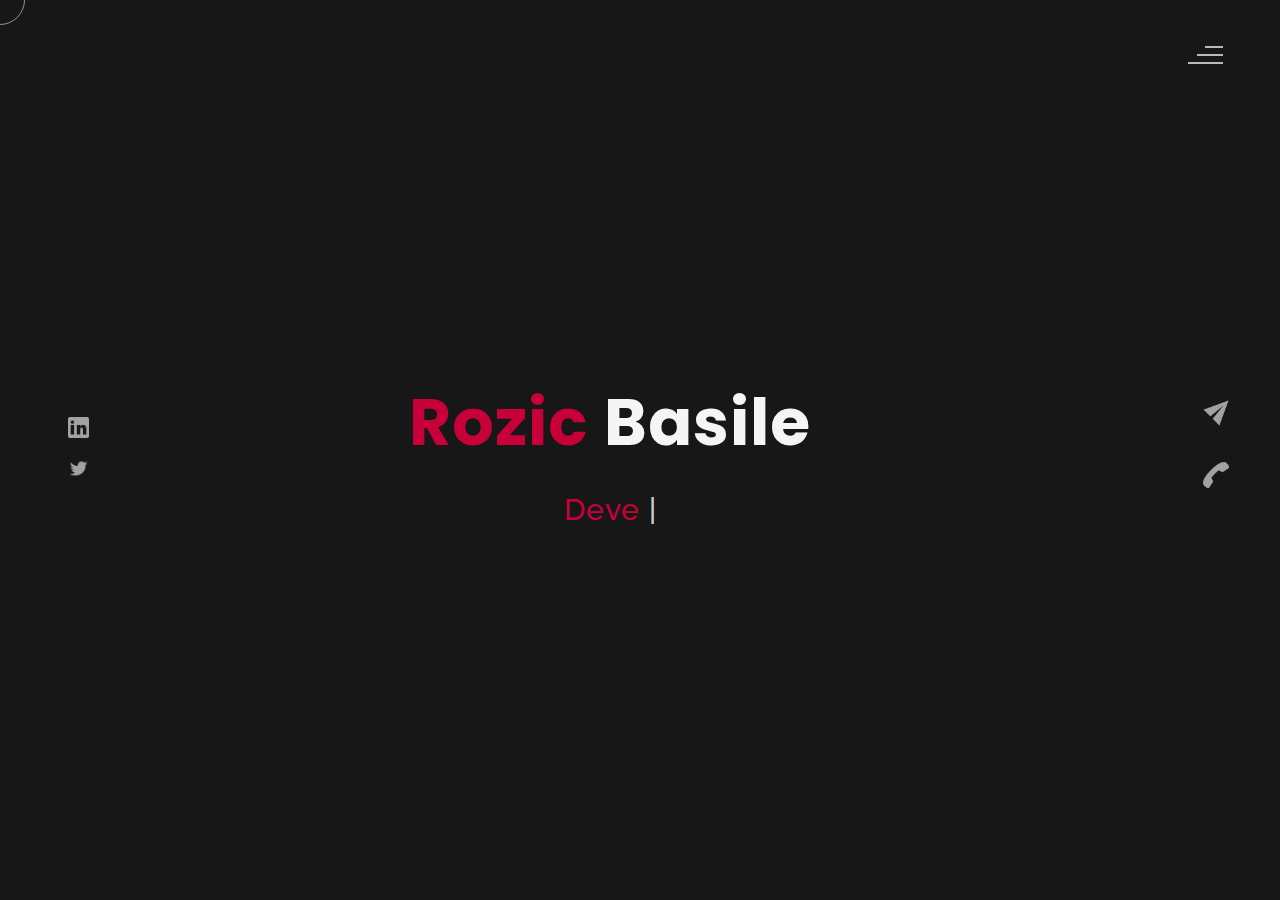
==== index.html @ 601366ab "Update index.html" ====
<!DOCTYPE html>
<html lang="en">
<head>
    <meta charset="UTF-8">
    <meta name="viewport" content="width=device-width, initial-scale=1.0">
    <meta name="description" content="Willy Wonkas - Personal Portfolio Website Template" />
	<meta name="keywords" content="blog, business card, creative, creative portfolio, cv theme, online resume, personal, portfolio, professional cv, responsive portfolio, resume, resume theme, vcard" />
	<meta name="author" content="Basile Rozic" />
    <title>Rozic Basile - Portfolio</title>
  <!--favicon-img--> 
   <link rel="icon" type="image/png" href="images/favicon.png">
   <!--favicon-img-->
   <!--main css file should not be removed -->
    <link rel="stylesheet" href="css/index.css">
    <!--main css file-->
    <script src="https://cdnjs.cloudflare.com/ajax/libs/gsap/3.2.6/gsap.min.js"></script>
</head>
<body>
    <!--contains all the div-->
    <div id="all">
    <!--mouse  follower-->
        <div class="cursor"></div>
    <!--mouse  follower-->
    <!--loader-->
        <div id="loader">
            <span class="color">Rozic</span>Basile 
        </div>
    <!--loader-end-->
    <!--link-screen-->
        <div id="breaker">
        </div>
        <div id="breaker-two">
        </div>
    <!--link-screen-->
        <!--Main-Section-->
        <!--Navigator-fullscreen-->
        <div id="navigation-content">
            <div class="navigation-close">
                <span class="close-first"></span>
                <span class="close-second"></span>
            </div>
            <div class="navigation-links">
                <a href="#" data-text="HOME" id="home-link" >HOME</a>
                <a href="#" data-text="A PROPOS" id="about-link" >A PROPOS</a>
                <a href="#" data-text="PROJETS" id="blog-link" >PROJETS</a>
                <a href="#" data-text="CONTACT" id="contact-link" >CONTACT</a>
            </div>
        </div>
        <!--Navigator-Fullscreen END-->
          <!--Home Page-->
        <!--Menubar-->
        <div id="navigation-bar">
            <div class="menubar">
                <span class="first-span"></span>
                <span class="second-span"></span>
                <span class="third-span"></span>
            </div>
        </div>
        <!--Menubar End-->
          <!--Header-->
        <div id="header">
            <div id="particles"></div>
              <!--Social Media Links-->
            <div class="social-media-links">
                <a href="#"><img src="images/linkedin logo.png" class="social-media" alt="linkedin-logo"></a>
                <a href="#"><img src="images/twitter logo.png" class="social-media" alt="twitter-logo"></a>
            </div>
            <!--Social Media Links end-->
            <div class="header-content">
                <div class="header-content-box">
                <div class="firstline"><span class="color">Rozic </span>Basile</div>
                <div class="secondline">
            <span class="txt-rotate color" data-period="1200"data-rotate='[ " Developpeur.", " Web.", " Application." ]'></span>
            <span class="slash">|</span>
        </div>
                    <div class="contact">
                <a href="Mailto:rozic.basile56@gmail.com"><img src="images/mail.png" alt="email-pic" class="contactpic"></a><!--Your email Id write in place of "#"-->
                <a href="Tel:0782020675"><img src="images/call.png" alt="phone-pic" class="contactpic"></a><!--Your telephone number Id write in place of "#"-->
                    </div>    
            </div>
            </div>
        </div>
           <!--Header End-->
        <!--HomePage End-->
        <!--Main-Section End-->
        <!--about-->
        <div id="about">
            <div class="color-changer">
            <div class="color-panel">
                <img src="images/gear.png" alt="">
            </div>
            <div class="color-selector">
                <div class="heading">Custom Colors</div>
                <div class="colors">
                    <ul >
                    <li>
                        <a href="#0" class="color-red " title="color-red"></a>
                    </li>
                    <li>
                        <a href="#0" class="color-purple" title="color-purple"></a>
                    </li>
                    <li>
                        <a href="#0" class="color-malt" title="color-malt"></a>
                    </li>
                    <li>
                        <a href="#0" class="color-green" title="color-green"></a>
                    </li>
                    <li>
                        <a href="#0" class="color-blue" title="color-blue"></a>
                    </li>
                    <li>
                        <a href="#0" class="color-orange" title="color-orange"></a>
                    </li>
                    </ul>
                </div>
            </div>
            </div>
            <!--about content-->
            <div id="about-content">
                <div class="about-header">
                    A <span class="color">Propos</span>
                    <span class ="header-caption">Apprenez a me<span class="color"> connaitre.</span></span>
                </div>
                <div class="about-main">
            <div class="about-first-paragraph wow">
            <!--about description-->
               <span class="about-first-line">
                    Je suis un
                    <span class="color">etudiant en informatique</span>
                     BTS SIO à saint-sauveur, Redon </span>
                     <br>
               <span class="about-second-line"> Après avoir fait un bac STI2D orienté Sin (systèmes d'information et numérique ) j'ai directement été en BTS SIO au lycée de saint-sauveur a redon afin de poursuivre dans la meme voie .</span>
               <div class="cv">
                <a href="https://drive.google.com/file/d/15B6BEq0Oq6GJC6teHgdPGov--4wHKcKd/view?usp=sharing"><button>Télécharger mon <span class="colors">CV</span></button></a>
            </div>
            </div>
            <!--about picture-->
            </div>
    
            </div>
            <!--services start-->
            <div id="services">
                <div class="color-changer">
                    <div class="color-panel">
                        <img src="images/gear.png" alt="">
                    </div>
                    <div class="color-selector">
                        <div class="heading">Custom Colors</div>
                        <div class="colors">
                            <ul >
                            <li>
                                <a href="#0" class="color-red " title="color-red"></a>
                            </li>
                            <li>
                                <a href="#0" class="color-purple" title="color-purple"></a>
                            </li>
                            <li>
                                <a href="#0" class="color-malt" title="color-malt"></a>
                            </li>
                            <li>
                                <a href="#0" class="color-green" title="color-green"></a>
                            </li>
                            <li>
                                <a href="#0" class="color-blue" title="color-blue"></a>
                            </li>
                            <li>
                                <a href="#0" class="color-orange" title="color-orange"></a>
                            </li>
                            </ul>
                        </div>
                    </div>
                    </div>
            <!--services header-->
                    <div class="services-heading wow">
                        <span class="color">Mes</span> Competences
                    </div>
            <!--services header end-->
            <!--services content-->
                    <div class="services-content">
                           <div class="service-one service wow">
                               <div class="service-img">
                               <img src="images/coding.png" alt="service-one">
                               </div>
                               <div class="service-description">
                                <h2> Développement web</h2>
                                <p>Des connaissances en développement web, j'en pratique depuis environ 4ans</p>
                               </div>
                           </div>
                           <div class="service-two service wow">
                               <div class="service-img">
                               <img src="images/instagram.png" alt="service-two">
                               </div>
                               <div class="service-description">
                                <h2>Developpement applicatif</h2>
                                <p>Le developpement d'application en Java, Nodejs ou php</p>
                               </div>
                           </div>
                           <div class="service-three service wow">
                            <div class="service-img">
                               <img src="images/bulb.png" alt="service-three">
                            </div>
                            <div class="service-description">
                                <h2>Anglais</h2>
                                <p>Avec 915 sur 990 au TOEIC soit un niveau B2 je suis très a l'aise en anglais</p>
                            </div>
                        </div>
                    </div>
            </div>
            <!--services content end-->
            <!--services end-->
            <div id="skills">
                <div class="skills-header">
                     Les <span class="color"> langages</span>
                </div>
                <div class="skills-content " style="text-align: center;">
                    <div class="skill-html skill">
                        <div class="skill-text">
                    <div class="html">
                        HTML/CSS
                    </div>
                        </div>
                    <div class="html-prog wow prog">
                 <div class="html-progress wow">55%</div>
                    </div>
                    </div>
                    <div class="skill-html skill">
                        <div class="skill-text">
                    <div class="html">
                      Javascript
                    </div>
                        </div>
                    <div class="html-prog wow prog">
                 <div class="js-progress wow">45%</div>
                    </div>
                    </div>
                    <div class="skill-html skill">
                        <div class="skill-text">
                    <div class="html">
                        Java
                    </div>
                        </div>
                    <div class="html-prog wow prog">
                 <div class="adobe-progress wow">40%</div>
                    </div>
                    </div>
                    <div class="skill-html skill">
                        <div class="skill-text">
                    <div class="html">
                        PHP
                    </div>
                        </div>
                    <div class="html-prog wow prog">
                 <div class="php-progress wow">45%</div>
                    </div>
                    </div>
                    <div class="skill-html skill">
                        <div class="skill-text">
                    <div class="html">
                        Python
                    </div>
                        </div>
                    <div class="html-prog wow prog">
                 <div class="jquery-progress wow">50%</div>
                    </div>
                    </div>
                    <div class="skill-html skill">
                        <div class="skill-text">
                    <div class="html">
                        My SQL
                    </div>
                        </div>
                    <div class="html-prog wow prog">
                 <div class="seo-progress wow">40%</div>
                    </div>
                    </div>
                </div>
            </div>
    <!--copyright-section You Can Remove After Downloading-->
    <!--copyright-section-->
        </div>
        <!--about end-->
        <!--portfolio-->
        <div id="portfolio">
            <div class="color-changer">
                <div class="color-panel">
                    <img src="images/gear.png" alt="">
                </div>
                <div class="color-selector">
                    <div class="heading">Custom Colors</div>
                    <div class="colors">
                        <ul >
                        <li>
                            <a href="#0" class="color-red " title="color-red"></a>
                        </li>
                        <li>
                            <a href="#0" class="color-purple" title="color-purple"></a>
                        </li>
                        <li>
                            <a href="#0" class="color-malt" title="color-malt"></a>
                        </li>
                        <li>
                            <a href="#0" class="color-green" title="color-green"></a>
                        </li>
                        <li>
                            <a href="#0" class="color-blue" title="color-blue"></a>
                        </li>
                        <li>
                            <a href="#0" class="color-orange" title="color-orange"></a>
                        </li>
                        </ul>
                    </div>
                </div>
                </div>
            <div class="portfolio-header"> <span class="color"> My </span> Portfolio
            <span class ="header-caption"> Some Of My <span class="color"> Works</span></span></div>
             <div id="portfolio-content">
                 <div class="portfolio portfolio-first">
                     <div class="portfolio-image">
                        <img src="images/portfolio-first.jpg" alt="portfolio-first">
                     </div>
                     <div class="portfolio-text">
                         <h2>App Idea</h2>
                         <p>Lorem, ipsum dolor sit amet consectetur adipisicing elit. Ad ut optio repellat cupiditate 
                             expedita eius dignissimos. Id cumque placeat minima ad laudantium suscipit voluptatem ducimus</p>
                         <div class="button"><a href="#"><button><span class="index"> View Project<i class="gg-arrow-right"></i></span></button></a></div>
                     </div>
                 </div>
                 <div class="portfolio portfolio-second">
                    <div class="portfolio-image">
                        <img src="images/portfolio-second.jpg" alt="portfolio-second">
                    </div>
                    <div class="portfolio-text">
                        <h2>Web Designing</h2>
                        <p>Lorem ipsum dolor sit, amet consectetur adipisicing elit. Id cumque placeat minima ad laudantium suscipit
                             voluptatem ducimus. Id cumque placeat minima ad laudantium suscipit voluptatem ducimus</p>
                        <div class="button"><a href="#"><button><span class="index"> View Project<i class="gg-arrow-right"></i></span></button></a></div>
                    </div>
                </div>
             
                <div class="portfolio portfolio-third">
                    <div class="portfolio-image">
                        <img src="images/portfolio-third.jpg" alt="portfolio-third">
                    </div>
                    <div class="portfolio-text">
                        <h2>UI Designing</h2>
                        <p>Lorem, ipsum dolor sit amet consectetur adipisicing elit. Ad ut optio repellat cupiditate expedita eius dignissimos
                            .. Id cumque placeat minima ad laudantium suscipit voluptatem ducimus</p>
                        <div class="button"><a href="#"><button><span class="index"> View Project<i class="gg-arrow-right"></i></span></button></a></div>
                    </div>
                </div>
                <div class="portfolio portfolio-fourth">
                    <div class=" portfolio-image">
                        <img src="images/portfolio-fourth.jpg" alt="portfolio-fourth">
                    </div>
                    <div class="portfolio-text">
                        <h2>Wow Graphics</h2>
                        <p>Lorem, ipsum dolor sit amet consectetur adipisicing elit. Ad ut optio repellat cupiditate
                             expedita eius dignissimos. Id cumque placeat minima ad laudantium suscipit voluptatem ducimus</p>
                        <div class="button"><a href="#"><button><span class="index"> View Project<i class="gg-arrow-right"></i></span></button></a></div>
                    </div>
                </div>
                 </div>
                    <!--copyright-section You Can Remove After Downloading-->
       <!--copyright-section-->
             </div>
        <!--portfolio end-->
        <!--blog-->
        <div id="blog">
            <div class="color-changer">
                <div class="color-panel">
                    <img src="images/gear.png" alt="">
                </div>
                <div class="color-selector">
                    <div class="heading">Custom Colors</div>
                    <div class="colors">
                        <ul >
                        <li>
                            <a href="#0" class="color-red " title="color-red"></a>
                        </li>
                        <li>
                            <a href="#0" class="color-purple" title="color-purple"></a>
                        </li>
                        <li>
                            <a href="#0" class="color-malt" title="color-malt"></a>
                        </li>
                        <li>
                            <a href="#0" class="color-green" title="color-green"></a>
                        </li>
                        <li>
                            <a href="#0" class="color-blue" title="color-blue"></a>
                        </li>
                        <li>
                            <a href="#0" class="color-orange" title="color-orange"></a>
                        </li>
                        </ul>
                    </div>
                </div>
                </div>
        <div class="blog-header"> Projets</span>
            <span class ="header-caption"> Mes <span class="color"> projets.</span></span></div>
            <div class="blog-content">       
                <div class="blogs">
                    <a href="#">
                    <div class="img">
                        <img src="images/quizzpython.jpeg" alt="blog-one">
                       <div class="blog-date">27/09/2022</div>
                    </div>
                    <div class="blog-text">
                        <h3>Quizz python</h3>
                        <p>Durant la première année j'ai pu réaliser un quizz a l'aide du langages python, le tout en groupe de trois personne.</p>
                    </div></a>
                </div>      
                <div class="blogs">
                   <a href="#">
                   <div class="img">
                       <img src="images/anssi logo.png" alt="blog-two">
                       <div class="blog-date">2023</div>
                   </div>
                   <div class="blog-text">
                       <h3>Mooc de l'ANSSI</h3>
                       <p>Au court de la formation je me suis formé également a la cybersecurité notamment en effectuant le Mooc de l'ANSSI.</p>
                   </div></a>
               </div>      
               <div class="blogs">
                   <a href="#">
                   <div class="img">
                       <img src="images/xibo.png" alt="blog-three">
                       <div class="blog-date">23/06/23</div>
                   </div>
                   <div class="blog-text">
                       <h3>affichage dynamique Xibo</h3>
                       <p>Au court de mon stage de 1ere année j'ai modifié l'affichage télé de la salle de sport. Pour cela j'ai utilisé le logiciel Xibo qui est le plus largement utilisé pour de tel affichage.</p>
                   </div></a>
               </div>
               <div class="blogs">
                   <a href="#">
                   <div class="img">
                       <img src="images/gnotes-acceuil.jpeg" alt="blog-four">
                       <div class="blog-date">6 Jul,19</div>
                   </div>
                   <div class="blog-text">
                       <h3>Gnotes java</h3>
                       <p>En groupe de trois on a rélisé une application java et javaFX. Elle avait pour but d'être un gestionnaire de notes.</p>
                   </div></a>
               </div>  
               <div class="blogs">
                   <a href="#">
                   <div class="img">
                       <img src="images/post-five.jpg" alt="blog-five">
                       <div class="blog-date">1 Jun,19</div>
                   </div>
                   <div class="blog-text">
                       <h3>GSB laravel</h3>
                       <p>Lorem ipsum dolor sit amet consectetur adipisicing elit. Fuga sunt eum necessitatibus rem 
                           dignissimos nulla mollitia cumque, provident officiis non vitae? Animi aut doloremque illum, soluta hic minus 
                           sint explicabo..</p>
                   </div></a>
               </div>  
               <div class="blogs">
                   <a href="#">
                   <div class="img">
                       <img src="images/post-six.jpg" alt="blog-six">
                       <div class="blog-date">28 Feb,19</div>
                   </div>
                   <div class="blog-text">
                       <h3>Web scrapping</h3>
                       <p>Au court de mon stage de 2eme année j'ai pu apprendre a effectuer du web scrapping avec nodejs et plus precisement la librairie Puppeteer.</p>
                   </div></a>
               </div>        
           </div>
              <!--copyright-section You Can Remove After Downloading-->
      <!--copyright-section-->
       </div>
        <!--blog end-->
        <!--contact-->
     <div id="contact">
        <div class="color-changer">
            <div class="color-panel">
                <img src="images/gear.png" alt="">
            </div>
            <div class="color-selector">
                <div class="heading">Custom Colors</div>
                <div class="colors">
                    <ul >
                    <li>
                        <a href="#0" class="color-red " title="color-red"></a>
                    </li>
                    <li>
                        <a href="#0" class="color-purple" title="color-purple"></a>
                    </li>
                    <li>
                        <a href="#0" class="color-malt" title="color-malt"></a>
                    </li>
                    <li>
                        <a href="#0" class="color-green" title="color-green"></a>
                    </li>
                    <li>
                        <a href="#0" class="color-blue" title="color-blue"></a>
                    </li>
                    <li>
                        <a href="#0" class="color-orange" title="color-orange"></a>
                    </li>
                    </ul>
                </div>
            </div>
            </div>
         <div class="contact-header">Contactez <span class="color"> Moi</span>
        <div class="contact-content">
            <!--Contact form-->
             <div class="contact-form">
                 <div class="form-header">
                     E-mail
                 </div>
                 <form id="myForm" action="#">
                    <div class="input-line">
                        <input  id="name" type="text" placeholder="Nom" class="input-name">
                        <input id="email" type="email" placeholder="Email"  class="input-name">
                    </div>
                    <input type="text" id="subject" placeholder="objet" class="input-subject">
                    <textarea id ="body" class="input-textarea" placeholder="message"></textarea>
                    <button type="button" id ="submit" value="send">Envoyer</button>
                 </form>
               
             </div>
            <!--Contact form-->
            <!--Contact information-->
             <div class="contact-info">
                <div class="contact-info-header">
                    Contact Info
                </div>
                <div class="contact-info-content">
                <div class="contect-info-content-line">
                    <img src="./images/icon-name.png" class="icon" alt="name-icon">
                    <div class="contact-info-icon-text">
                        <h6>Nom</h6>
                        <p>Basile Rozic</p>
                  </div>
                </div>
                <div class="contect-info-content-line">
                  <img src="./images/icon-location.png" class="icon" alt="location-icon">
                  <div class="contact-info-icon-text">
                      <h6>localisation</h6>
                      <p>Redon, France</p>
                </div>
              </div>
              <div class="contect-info-content-line">
                  <img src="./images/icon-phone.png" class="icon" alt="phone-icon">
                  <div class="contact-info-icon-text">
                      <h6>Call</h6>
                      <p>+33782020675</p>
                </div>
              </div>
              
              <div class="contect-info-content-line">
                  <img src="./images/icon-email.png" class="icon" alt="email-icon">
                  <div class="contact-info-icon-text">
                      <h6>Email</h6>
                      <p>rozic.basile56@gmail.com</p>
                </div>
              </div>
                </div>
            <!--Contact information end-->
           </div>
        </div>
                    <!--copyright-section You Can Remove After Downloading-->
               <!--copyright-section-->
     </div>
        <!--contact end-->
    </div>
    <!--all the divisions-->
    <script src="js/jquery.min.js"></script>
    <script src="js/index.js"></script>


</body>
</html>
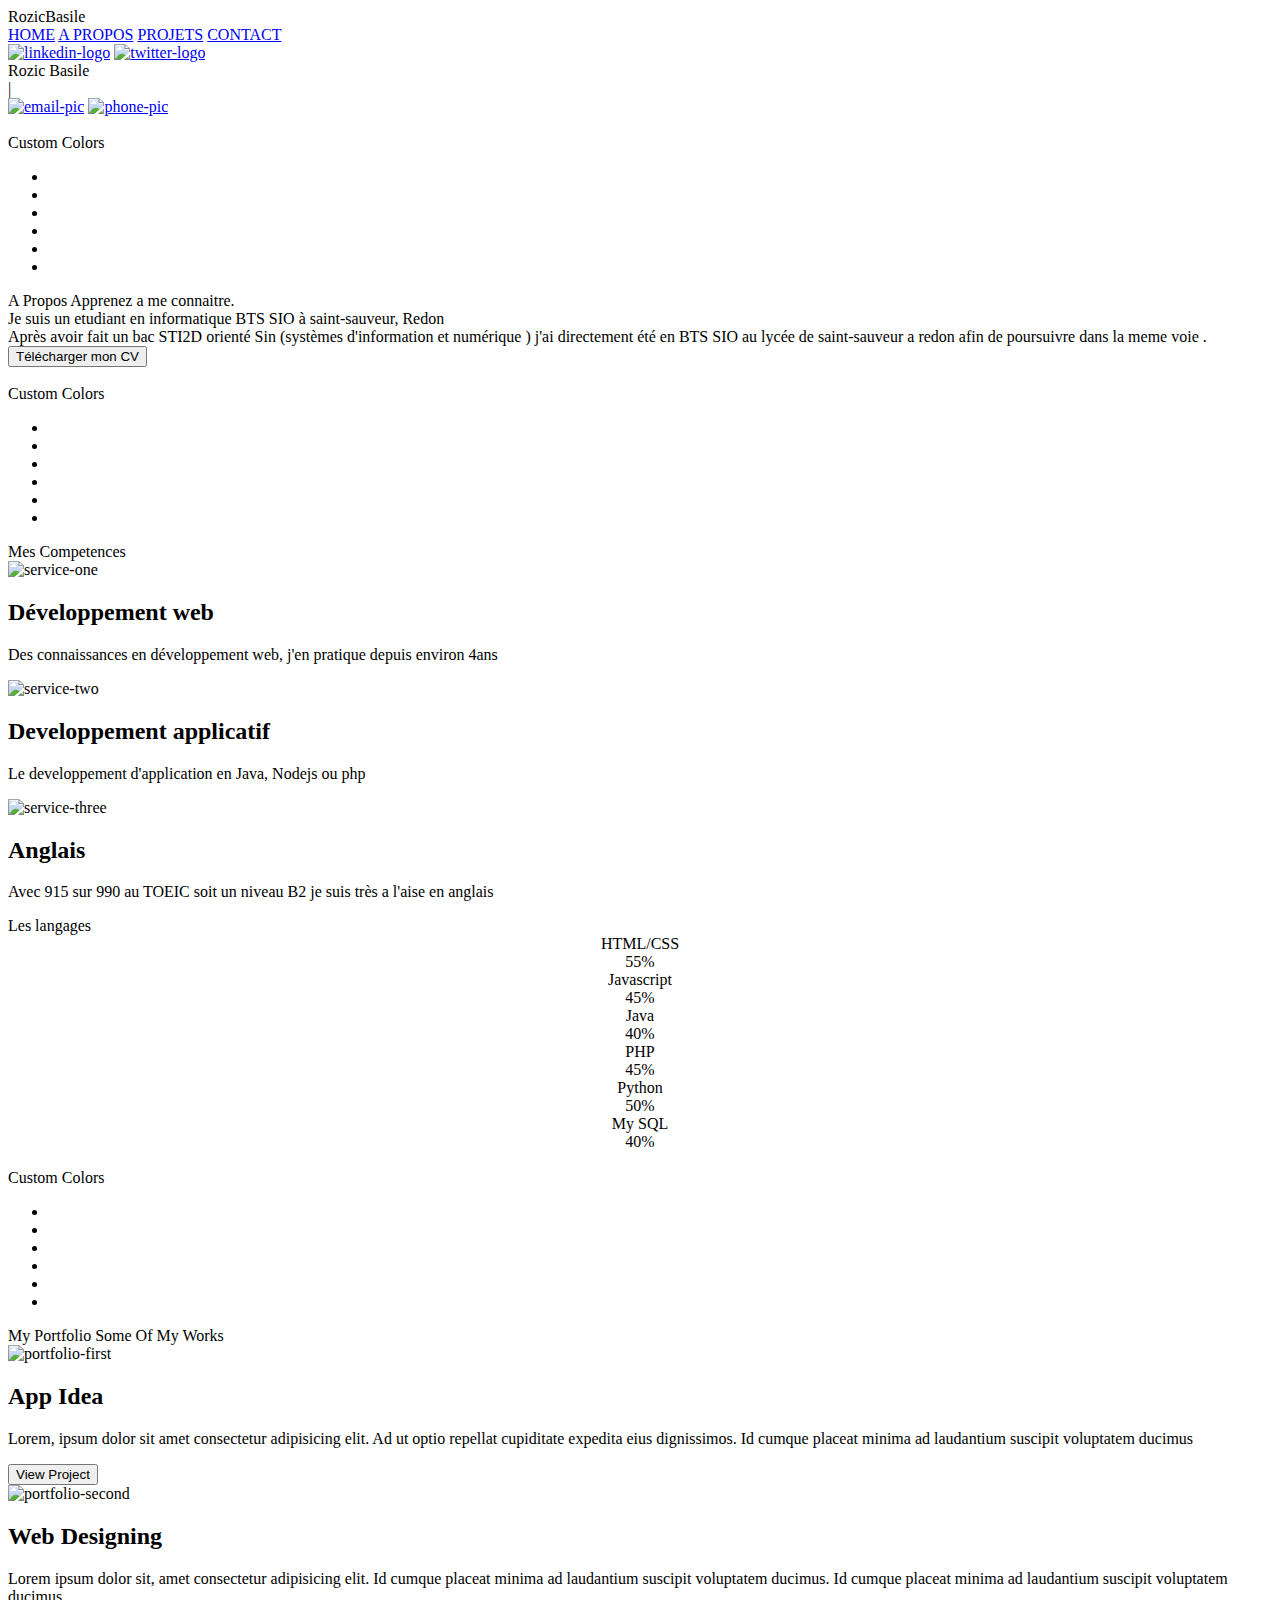
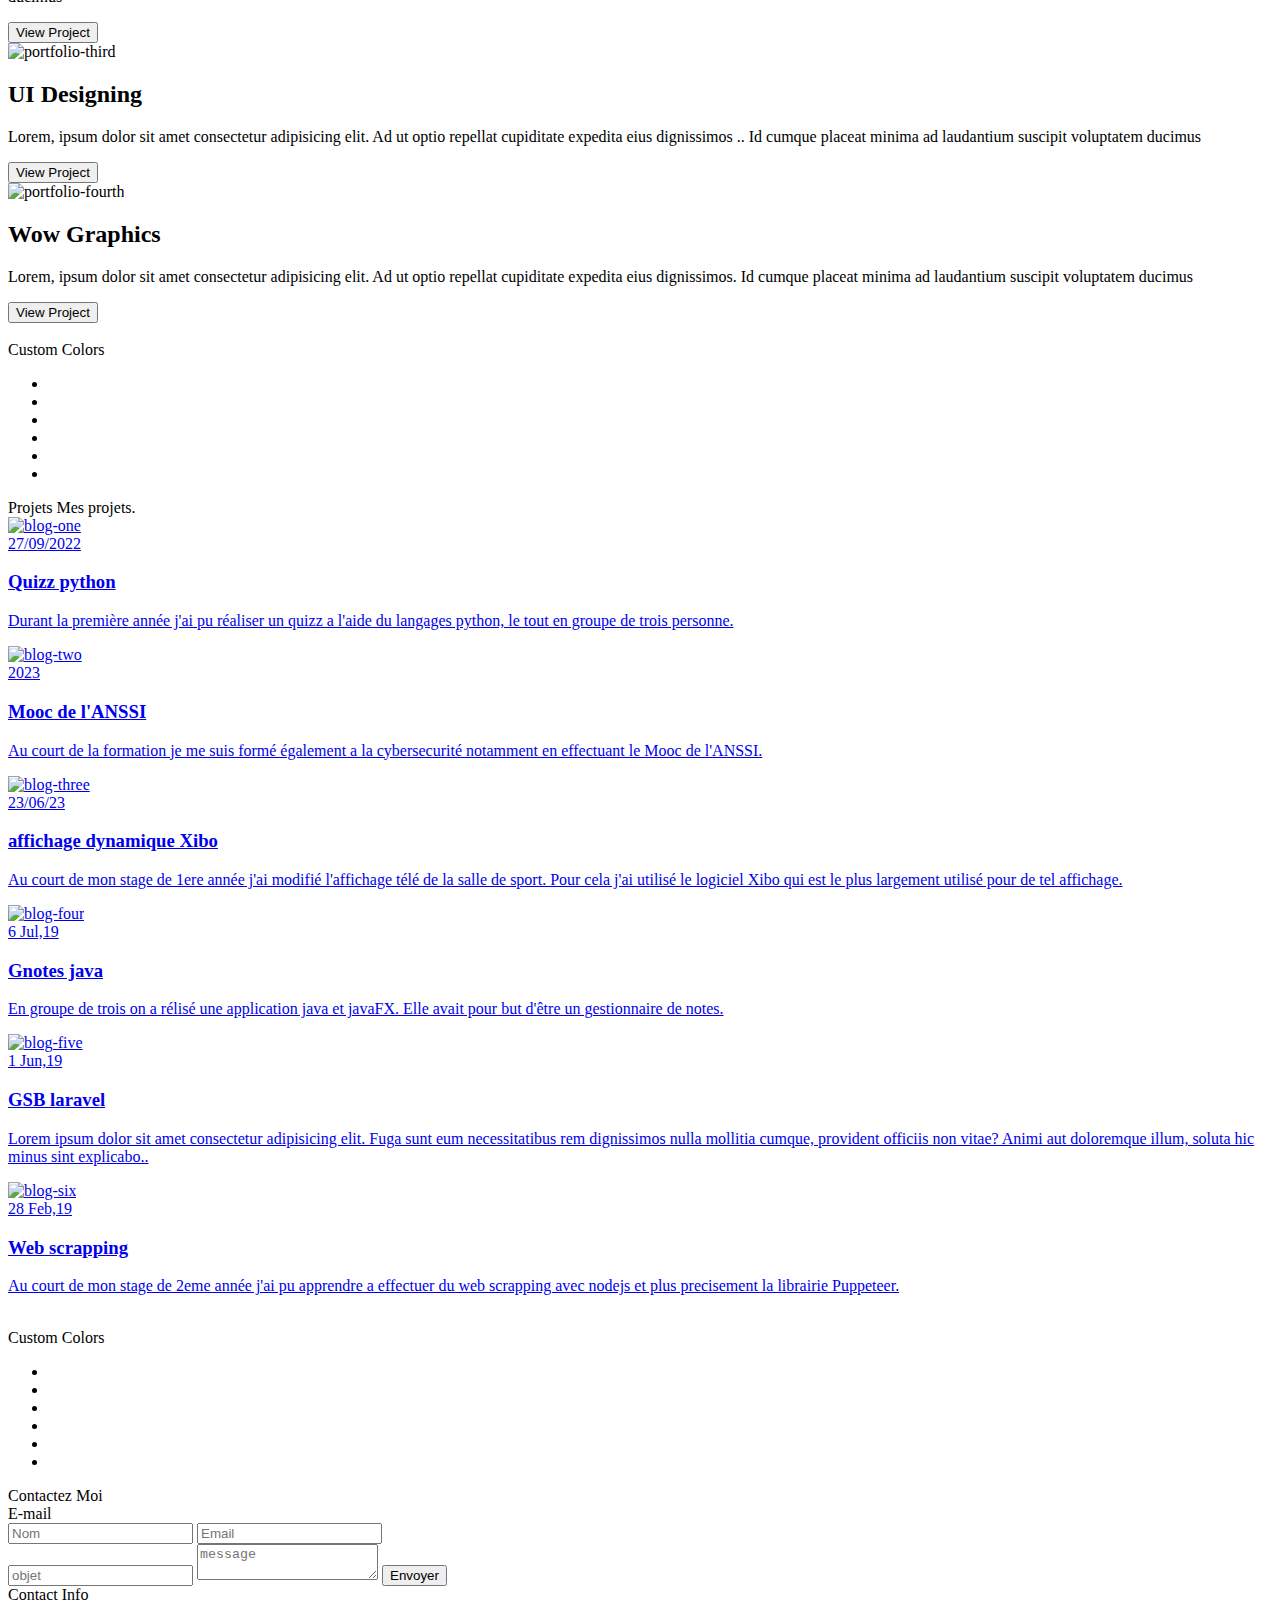
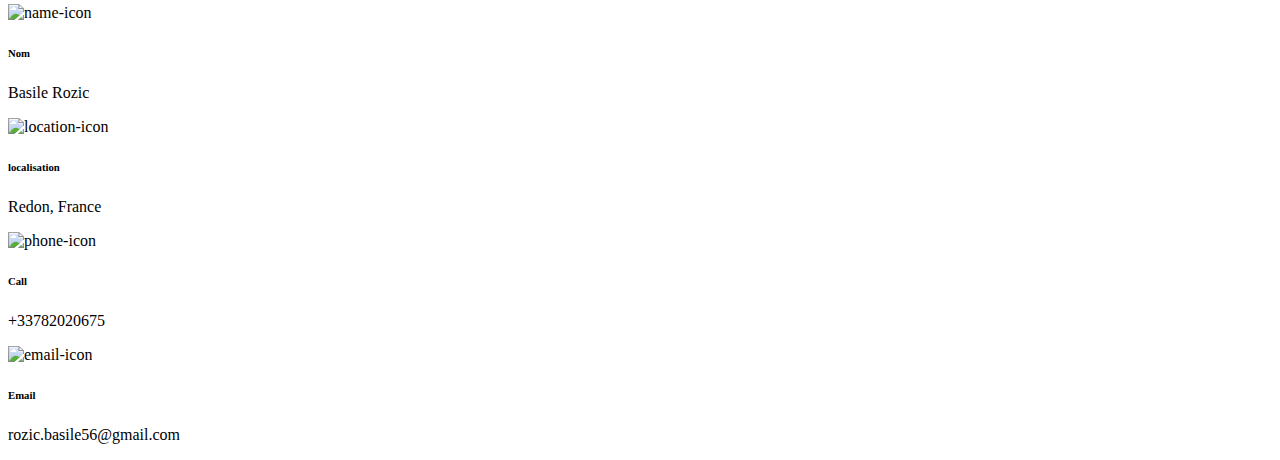
==== commit 63279d57: "Update index.html" ====
--- a/index.html
+++ b/index.html
@@ -447,7 +447,7 @@
                <div class="blogs">
                    <a href="#">
                    <div class="img">
-                       <img src="images/post-five.jpg" alt="blog-five">
+                       <img src="images/" alt="blog-five">
                        <div class="blog-date">1 Jun,19</div>
                    </div>
                    <div class="blog-text">
@@ -460,7 +460,7 @@
                <div class="blogs">
                    <a href="#">
                    <div class="img">
-                       <img src="images/post-six.jpg" alt="blog-six">
+                       <img src="images/" alt="blog-six">
                        <div class="blog-date">28 Feb,19</div>
                    </div>
                    <div class="blog-text">
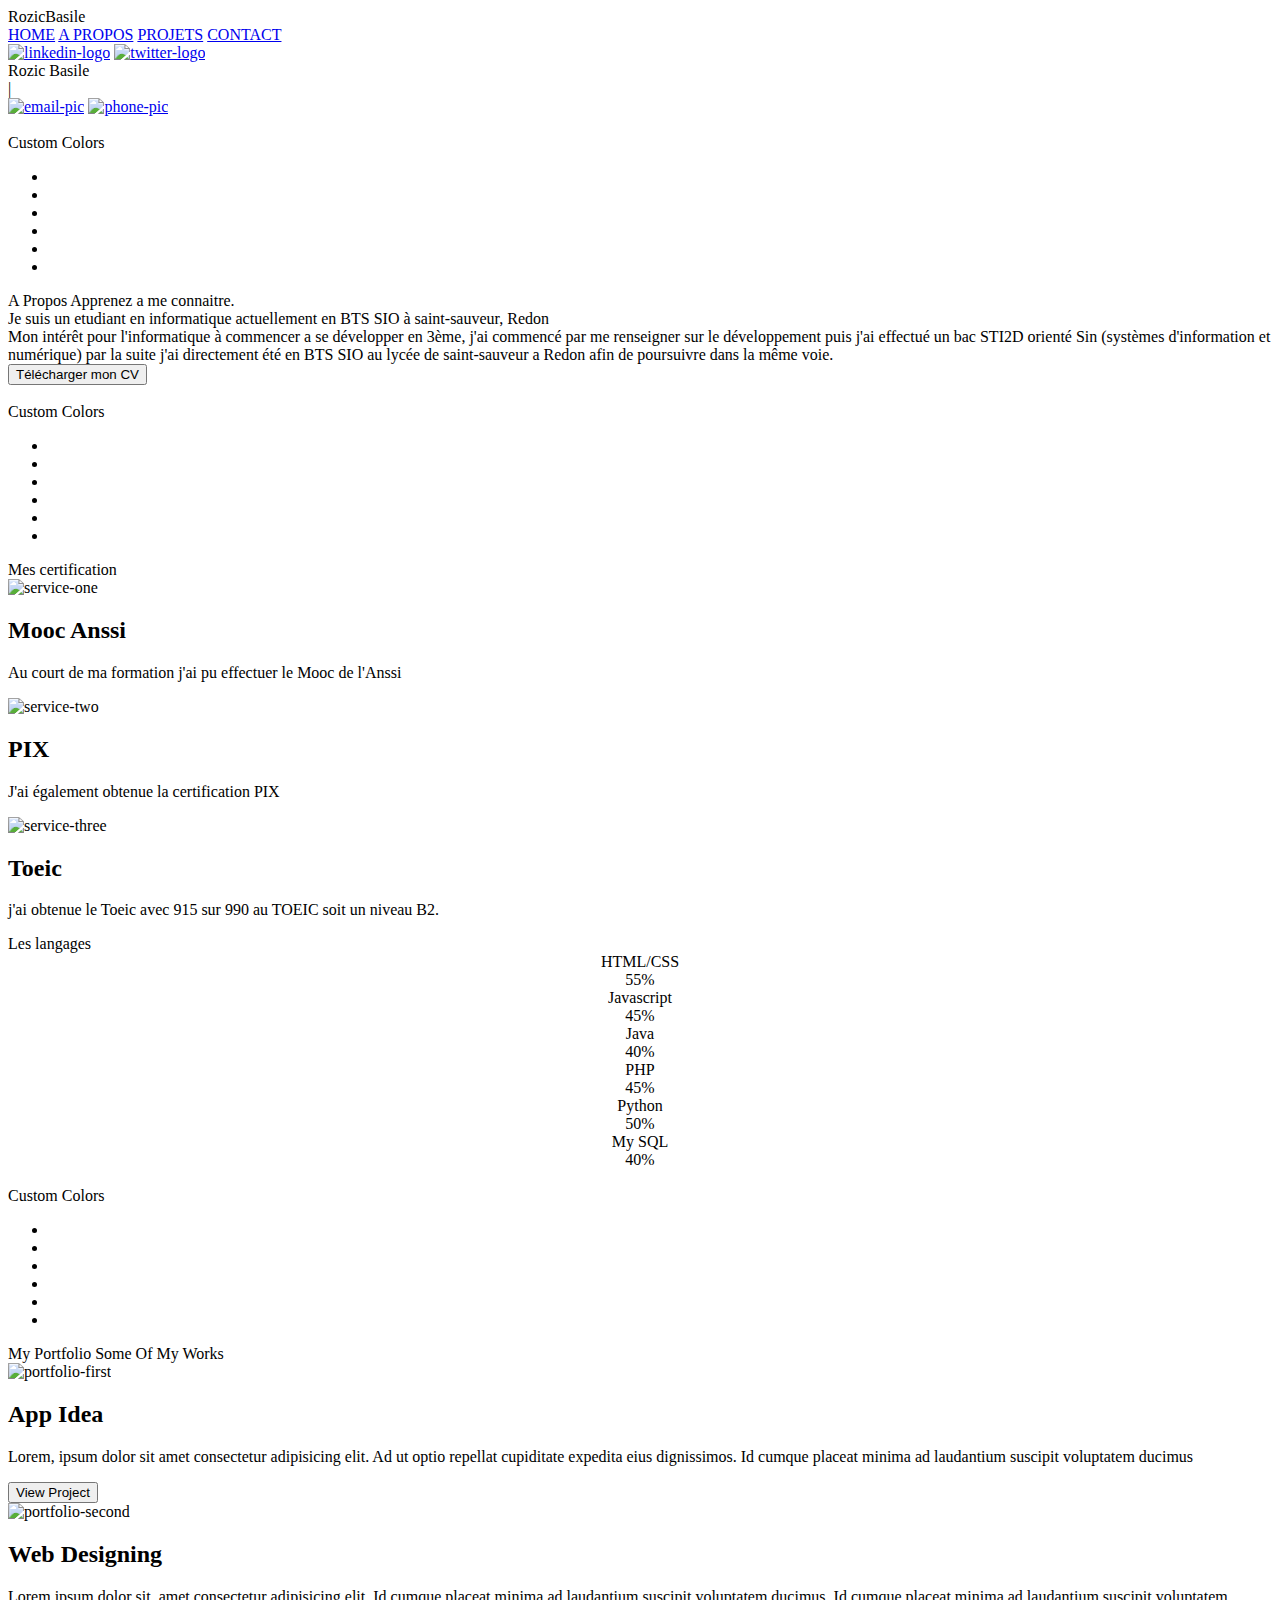
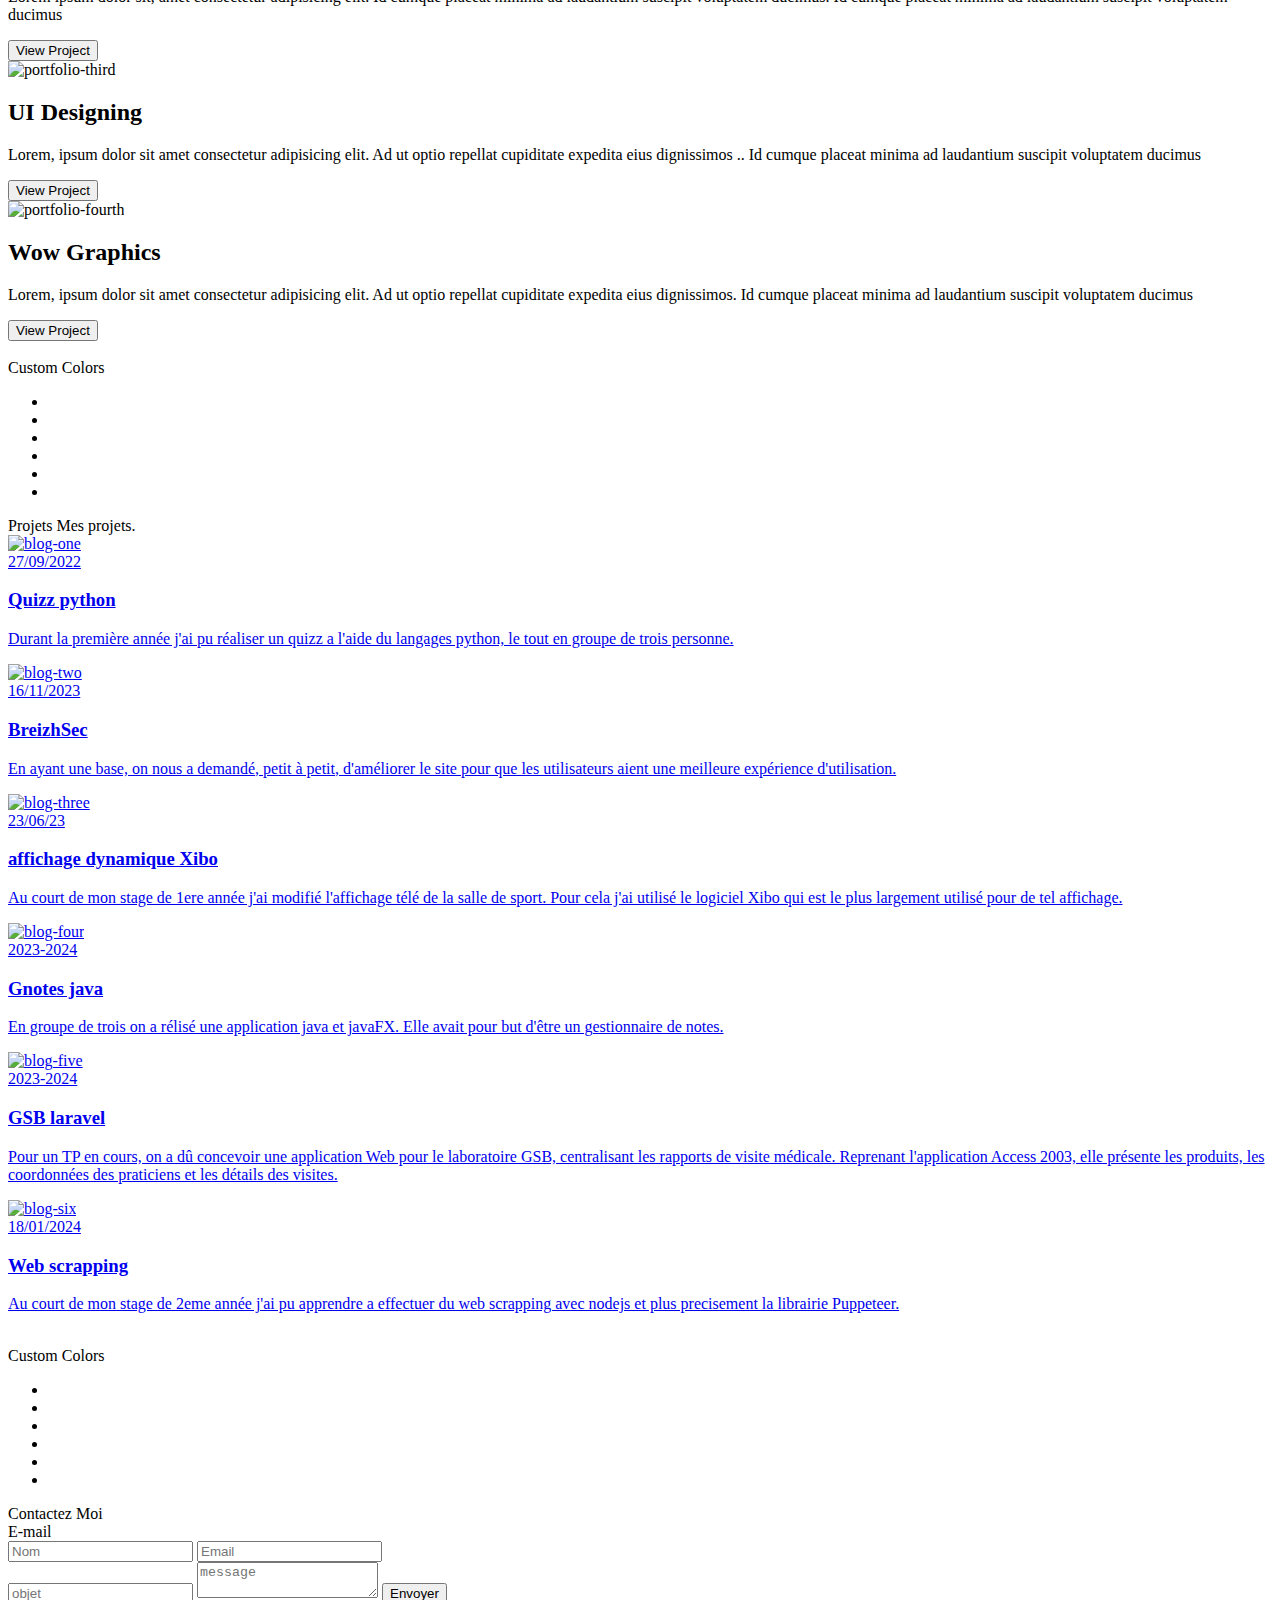
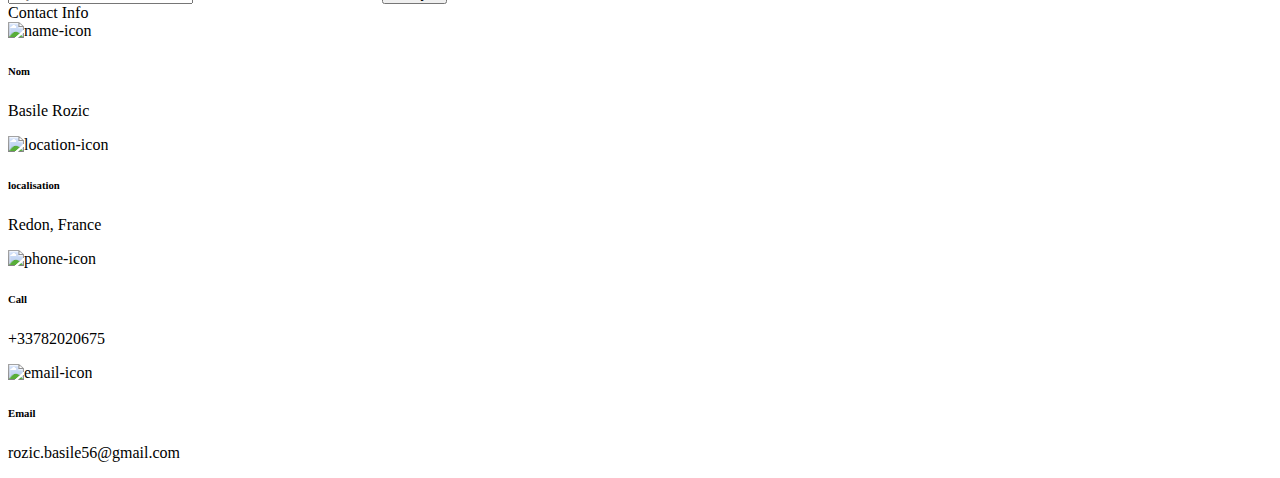
==== commit 7e58230a: "Update index.html" ====
--- a/index.html
+++ b/index.html
@@ -4,7 +4,7 @@
 <head>
     <meta charset="UTF-8">
     <meta name="viewport" content="width=device-width, initial-scale=1.0">
-    <meta name="description" content="Willy Wonkas - Personal Portfolio Website Template" />
+    <meta name="description" content="Personal Portfolio Website" />
 	<meta name="keywords" content="blog, business card, creative, creative portfolio, cv theme, online resume, personal, portfolio, professional cv, responsive portfolio, resume, resume theme, vcard" />
 	<meta name="author" content="Basile Rozic" />
     <title>Rozic Basile - Portfolio</title>
@@ -63,8 +63,8 @@
             <div id="particles"></div>
               <!--Social Media Links-->
             <div class="social-media-links">
-                <a href="#"><img src="images/linkedin logo.png" class="social-media" alt="linkedin-logo"></a>
-                <a href="#"><img src="images/twitter logo.png" class="social-media" alt="twitter-logo"></a>
+                <a href="https://www.linkedin.com/in/basile-rozic-ba1a602a0/"><img src="images/linkedin logo.png" class="social-media" alt="linkedin-logo"></a>
+                <a href="https://twitter.com/dralion278"><img src="images/twitter logo.png" class="social-media" alt="twitter-logo"></a>
             </div>
             <!--Social Media Links end-->
             <div class="header-content">
@@ -84,7 +84,7 @@
            <!--Header End-->
         <!--HomePage End-->
         <!--Main-Section End-->
-        <!--about-->
+               <!--about-->
         <div id="about">
             <div class="color-changer">
             <div class="color-panel">
@@ -128,16 +128,15 @@
                <span class="about-first-line">
                     Je suis un
                     <span class="color">etudiant en informatique</span>
-                     BTS SIO à saint-sauveur, Redon </span>
+                      actuellement en BTS SIO à saint-sauveur, Redon </span>
                      <br>
-               <span class="about-second-line"> Après avoir fait un bac STI2D orienté Sin (systèmes d'information et numérique ) j'ai directement été en BTS SIO au lycée de saint-sauveur a redon afin de poursuivre dans la meme voie .</span>
+               <span class="about-second-line"> Mon intérêt pour l'informatique à commencer a se développer en 3ème, j'ai commencé par me renseigner sur le développement puis j'ai effectué un bac STI2D orienté Sin (systèmes d'information et numérique) par la suite j'ai directement été en BTS SIO au lycée de saint-sauveur a Redon afin de poursuivre dans la même voie.</span>
                <div class="cv">
-                <a href="https://drive.google.com/file/d/15B6BEq0Oq6GJC6teHgdPGov--4wHKcKd/view?usp=sharing"><button>Télécharger mon <span class="colors">CV</span></button></a>
+                <a href="https://drive.google.com/file/d/15B6BEq0Oq6GJC6teHgdPGov--4wHKcKd/view?usp=sharing" target="_blank"><button>Télécharger mon <span class="colors">CV</span></button></a>
             </div>
             </div>
             <!--about picture-->
             </div>
-    
             </div>
             <!--services start-->
             <div id="services">
@@ -173,7 +172,7 @@
                     </div>
             <!--services header-->
                     <div class="services-heading wow">
-                        <span class="color">Mes</span> Competences
+                        <span class="color">Mes</span> certification
                     </div>
             <!--services header end-->
             <!--services content-->
@@ -183,8 +182,8 @@
                                <img src="images/coding.png" alt="service-one">
                                </div>
                                <div class="service-description">
-                                <h2> Développement web</h2>
-                                <p>Des connaissances en développement web, j'en pratique depuis environ 4ans</p>
+                                <h2> Mooc Anssi</h2>
+                                <p>Au court de ma formation j'ai pu effectuer le Mooc de l'Anssi</p>
                                </div>
                            </div>
                            <div class="service-two service wow">
@@ -192,8 +191,8 @@
                                <img src="images/instagram.png" alt="service-two">
                                </div>
                                <div class="service-description">
-                                <h2>Developpement applicatif</h2>
-                                <p>Le developpement d'application en Java, Nodejs ou php</p>
+                                <h2>PIX</h2>
+                                <p>J'ai également obtenue la certification PIX</p>
                                </div>
                            </div>
                            <div class="service-three service wow">
@@ -201,8 +200,8 @@
                                <img src="images/bulb.png" alt="service-three">
                             </div>
                             <div class="service-description">
-                                <h2>Anglais</h2>
-                                <p>Avec 915 sur 990 au TOEIC soit un niveau B2 je suis très a l'aise en anglais</p>
+                                <h2>Toeic</h2>
+                                <p>j'ai obtenue le Toeic avec 915 sur 990 au TOEIC soit un niveau B2.</p>
                             </div>
                         </div>
                     </div>
@@ -414,12 +413,12 @@
                 <div class="blogs">
                    <a href="#">
                    <div class="img">
-                       <img src="images/anssi logo.png" alt="blog-two">
-                       <div class="blog-date">2023</div>
+                       <img src="images/breizhsec.png" alt="blog-two">
+                       <div class="blog-date">16/11/2023</div>
                    </div>
                    <div class="blog-text">
-                       <h3>Mooc de l'ANSSI</h3>
-                       <p>Au court de la formation je me suis formé également a la cybersecurité notamment en effectuant le Mooc de l'ANSSI.</p>
+                       <h3>BreizhSec</h3>
+                       <p>En ayant une base, on nous a demandé, petit à petit, d'améliorer le site pour que les utilisateurs aient une meilleure expérience d'utilisation.</p>
                    </div></a>
                </div>      
                <div class="blogs">
@@ -437,7 +436,7 @@
                    <a href="#">
                    <div class="img">
                        <img src="images/gnotes-acceuil.jpeg" alt="blog-four">
-                       <div class="blog-date">6 Jul,19</div>
+                       <div class="blog-date">2023-2024</div>
                    </div>
                    <div class="blog-text">
                        <h3>Gnotes java</h3>
@@ -447,27 +446,25 @@
                <div class="blogs">
                    <a href="#">
                    <div class="img">
-                       <img src="images/" alt="blog-five">
-                       <div class="blog-date">1 Jun,19</div>
+                       <img src="images/gsb.jpg" alt="blog-five">
+                       <div class="blog-date">2023-2024</div>
                    </div>
                    <div class="blog-text">
                        <h3>GSB laravel</h3>
-                       <p>Lorem ipsum dolor sit amet consectetur adipisicing elit. Fuga sunt eum necessitatibus rem 
-                           dignissimos nulla mollitia cumque, provident officiis non vitae? Animi aut doloremque illum, soluta hic minus 
-                           sint explicabo..</p>
+                       <p>Pour un TP en cours, on a dû concevoir une application Web pour le laboratoire GSB, centralisant les rapports de visite médicale. Reprenant l'application Access 2003, elle présente les produits, les coordonnées des praticiens et les détails des visites.</p>
                    </div></a>
                </div>  
                <div class="blogs">
                    <a href="#">
                    <div class="img">
-                       <img src="images/" alt="blog-six">
-                       <div class="blog-date">28 Feb,19</div>
+                       <img src="images/puppeteer.png" alt="blog-six">
+                       <div class="blog-date">18/01/2024</div>
                    </div>
                    <div class="blog-text">
                        <h3>Web scrapping</h3>
                        <p>Au court de mon stage de 2eme année j'ai pu apprendre a effectuer du web scrapping avec nodejs et plus precisement la librairie Puppeteer.</p>
                    </div></a>
-               </div>        
+               </div>         
            </div>
               <!--copyright-section You Can Remove After Downloading-->
       <!--copyright-section-->
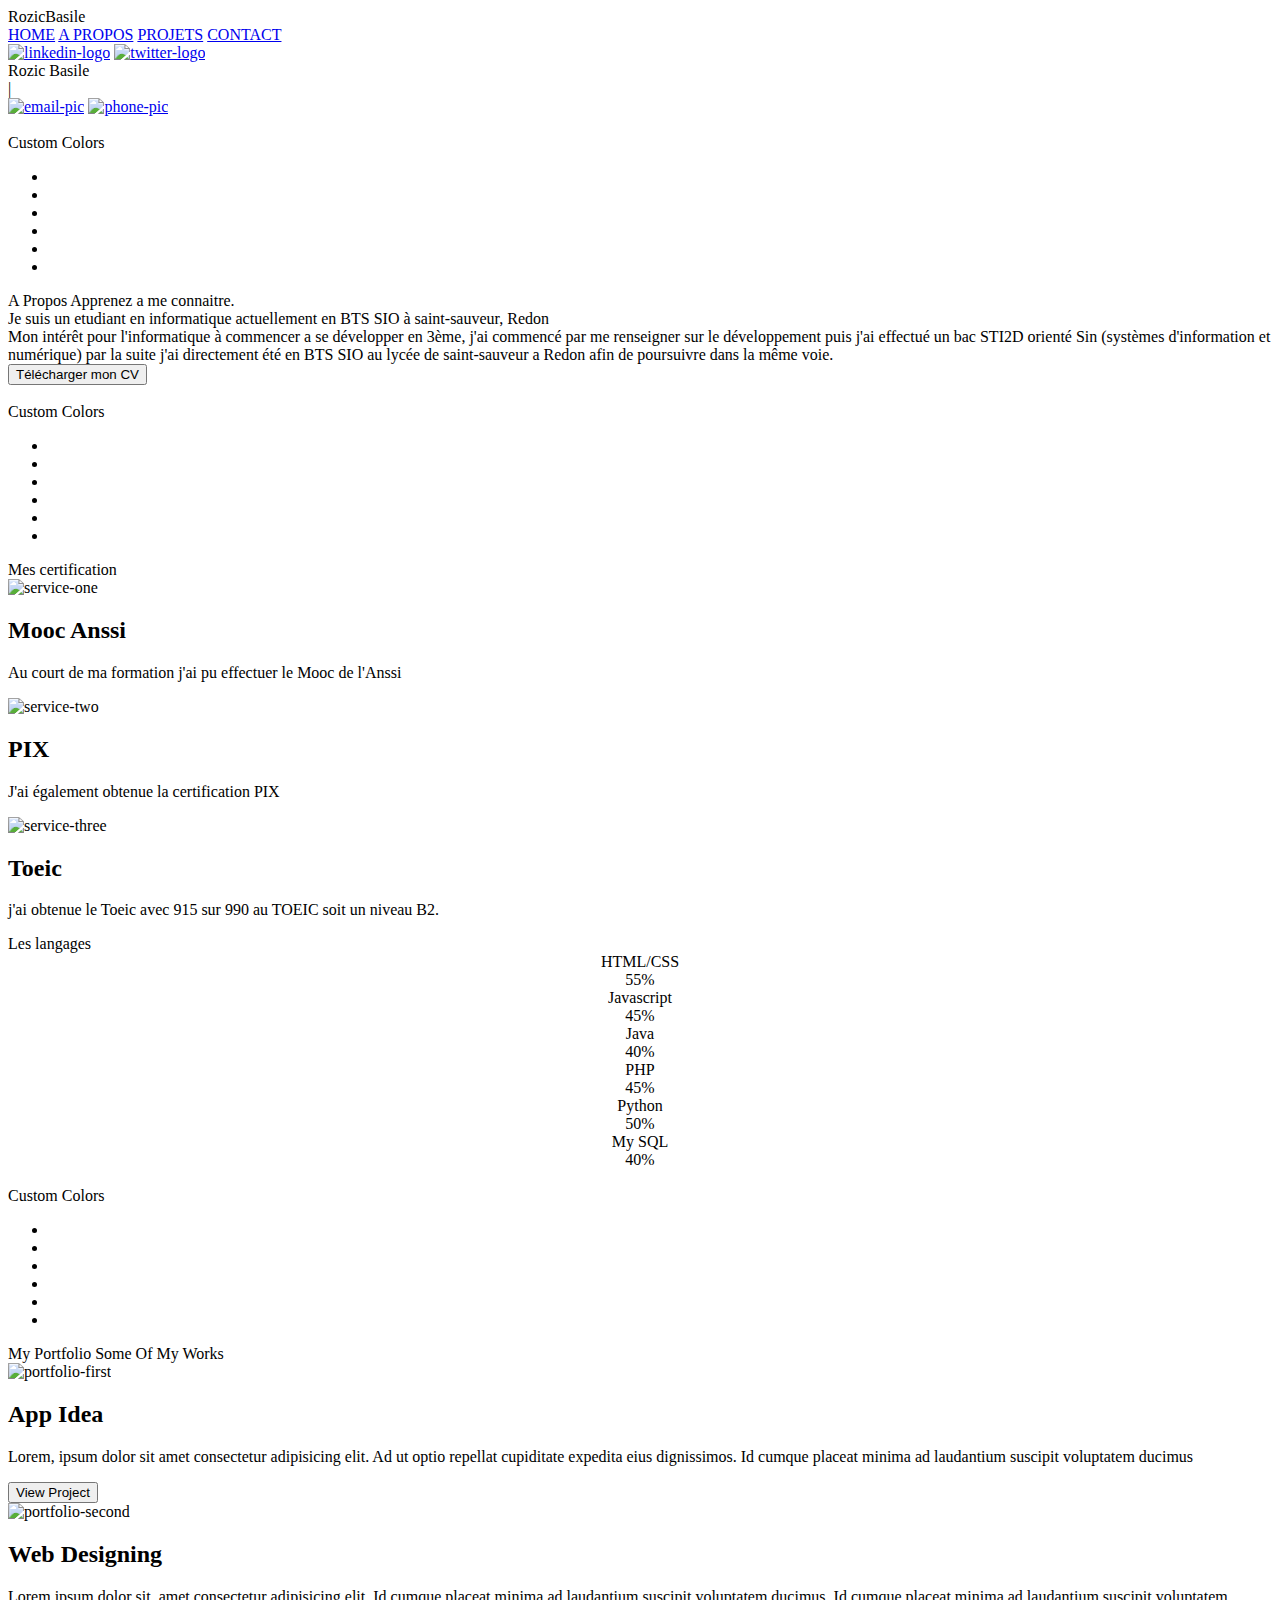
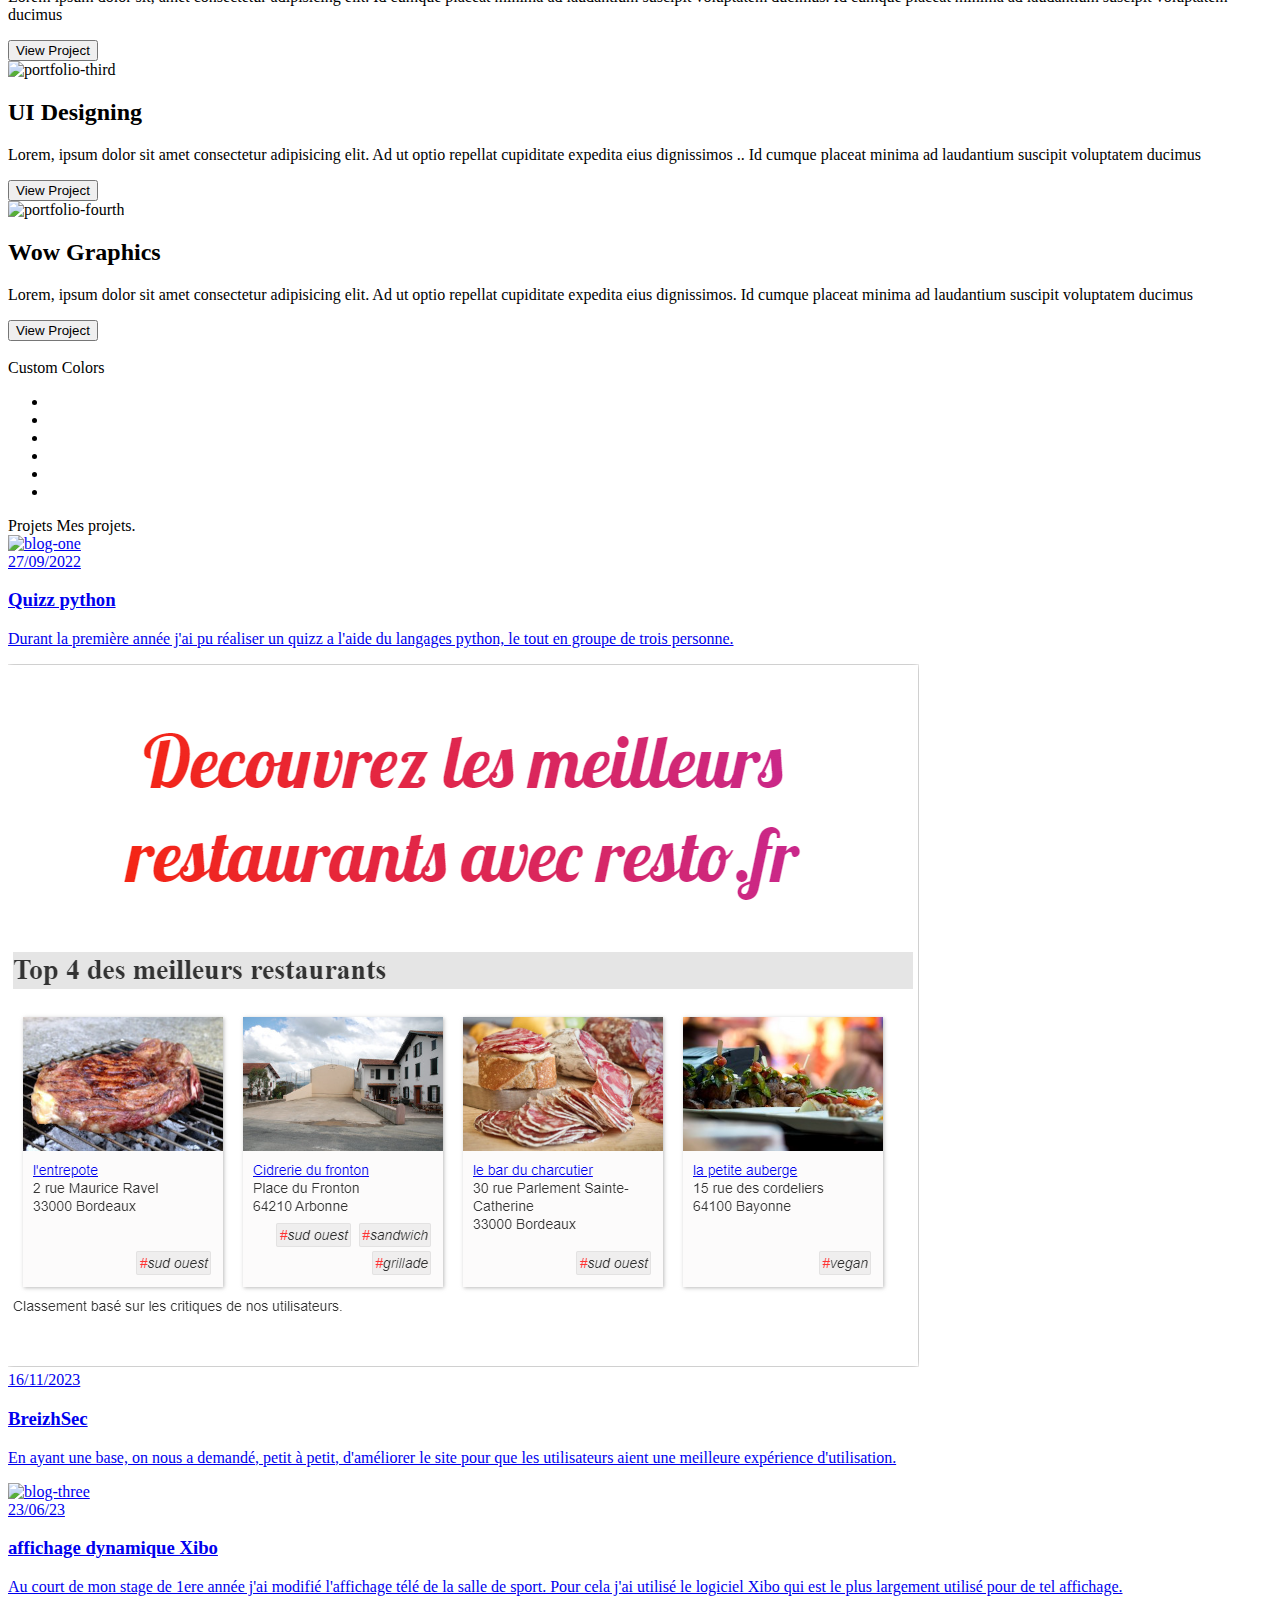
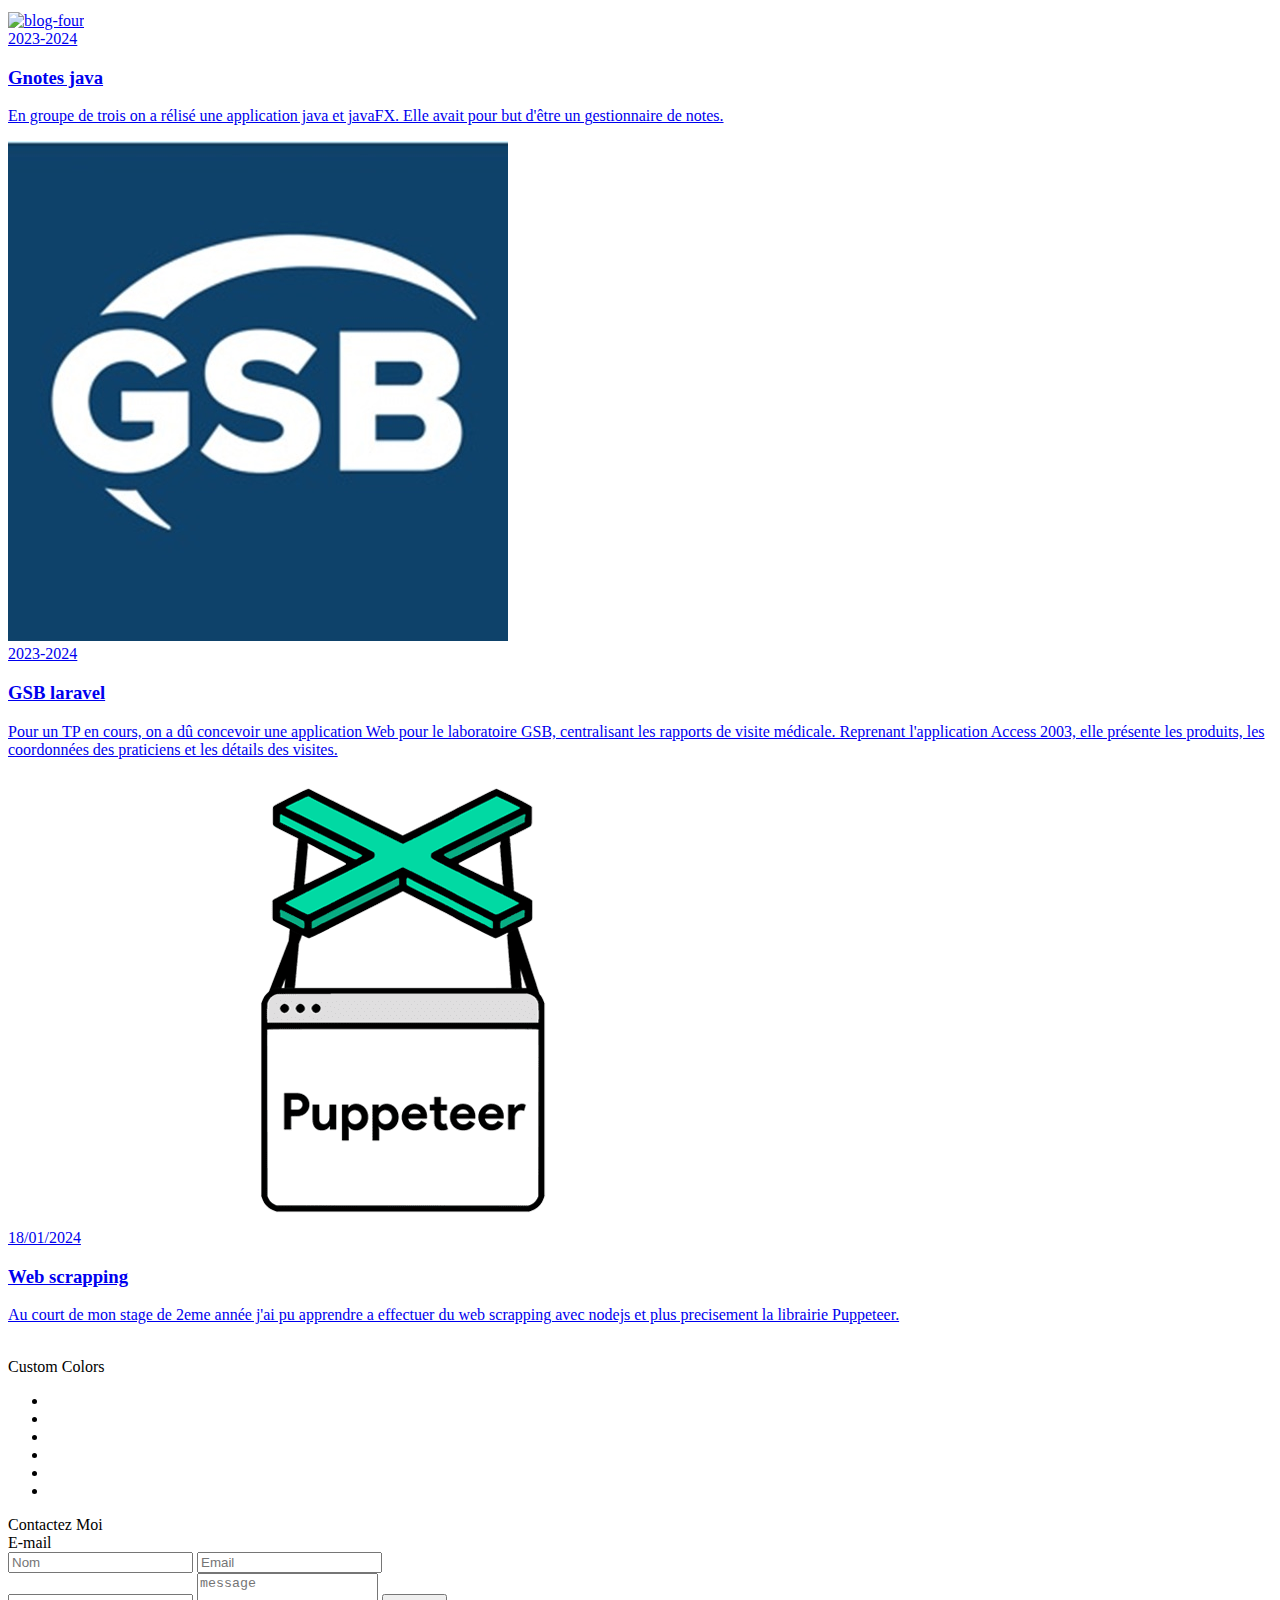
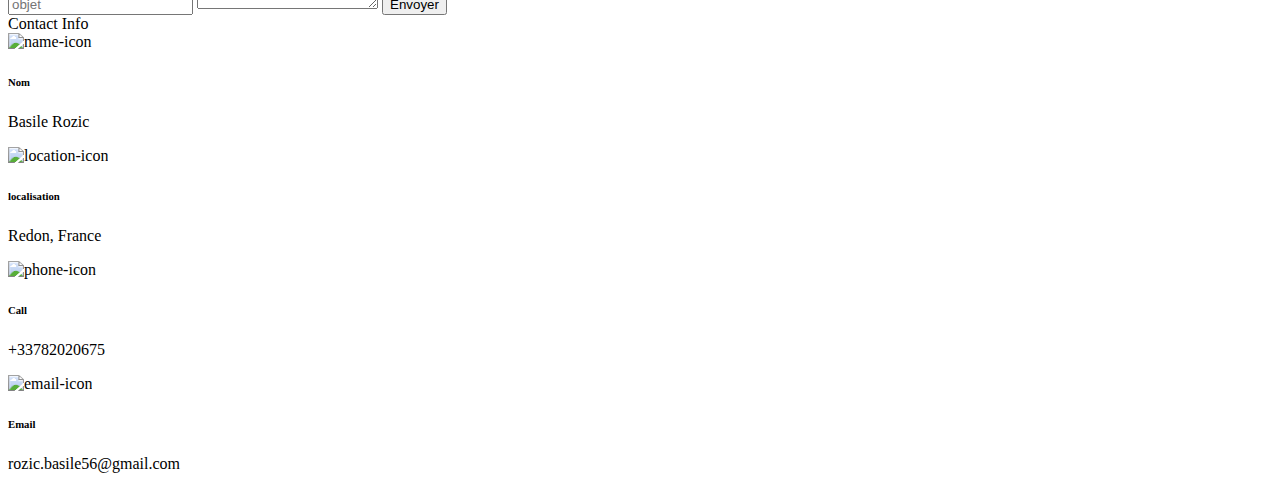
==== commit 2dc7a6db: "Update index.html" ====
--- a/index.html
+++ b/index.html
@@ -63,8 +63,8 @@
             <div id="particles"></div>
               <!--Social Media Links-->
             <div class="social-media-links">
-                <a href="https://www.linkedin.com/in/basile-rozic-ba1a602a0/"><img src="images/linkedin logo.png" class="social-media" alt="linkedin-logo"></a>
-                <a href="https://twitter.com/dralion278"><img src="images/twitter logo.png" class="social-media" alt="twitter-logo"></a>
+                <a href="https://www.linkedin.com/in/basile-rozic-ba1a602a0/" target="_blank"><img src="images/linkedin logo.png" class="social-media" alt="linkedin-logo"></a>
+                <a href="https://twitter.com/dralion278" target="_blank"><img src="images/twitter logo.png" class="social-media" alt="twitter-logo"></a>
             </div>
             <!--Social Media Links end-->
             <div class="header-content">
@@ -75,8 +75,8 @@
             <span class="slash">|</span>
         </div>
                     <div class="contact">
-                <a href="Mailto:rozic.basile56@gmail.com"><img src="images/mail.png" alt="email-pic" class="contactpic"></a><!--Your email Id write in place of "#"-->
-                <a href="Tel:0782020675"><img src="images/call.png" alt="phone-pic" class="contactpic"></a><!--Your telephone number Id write in place of "#"-->
+                <a href="Mailto:rozic.basile56@gmail.com" target="_blank"><img src="images/mail.png" alt="email-pic" class="contactpic"></a><!--Your email Id write in place of "#"-->
+                <a href="Tel:0782020675" target="_blank"><img src="images/call.png" alt="phone-pic" class="contactpic"></a><!--Your telephone number Id write in place of "#"-->
                     </div>    
             </div>
             </div>
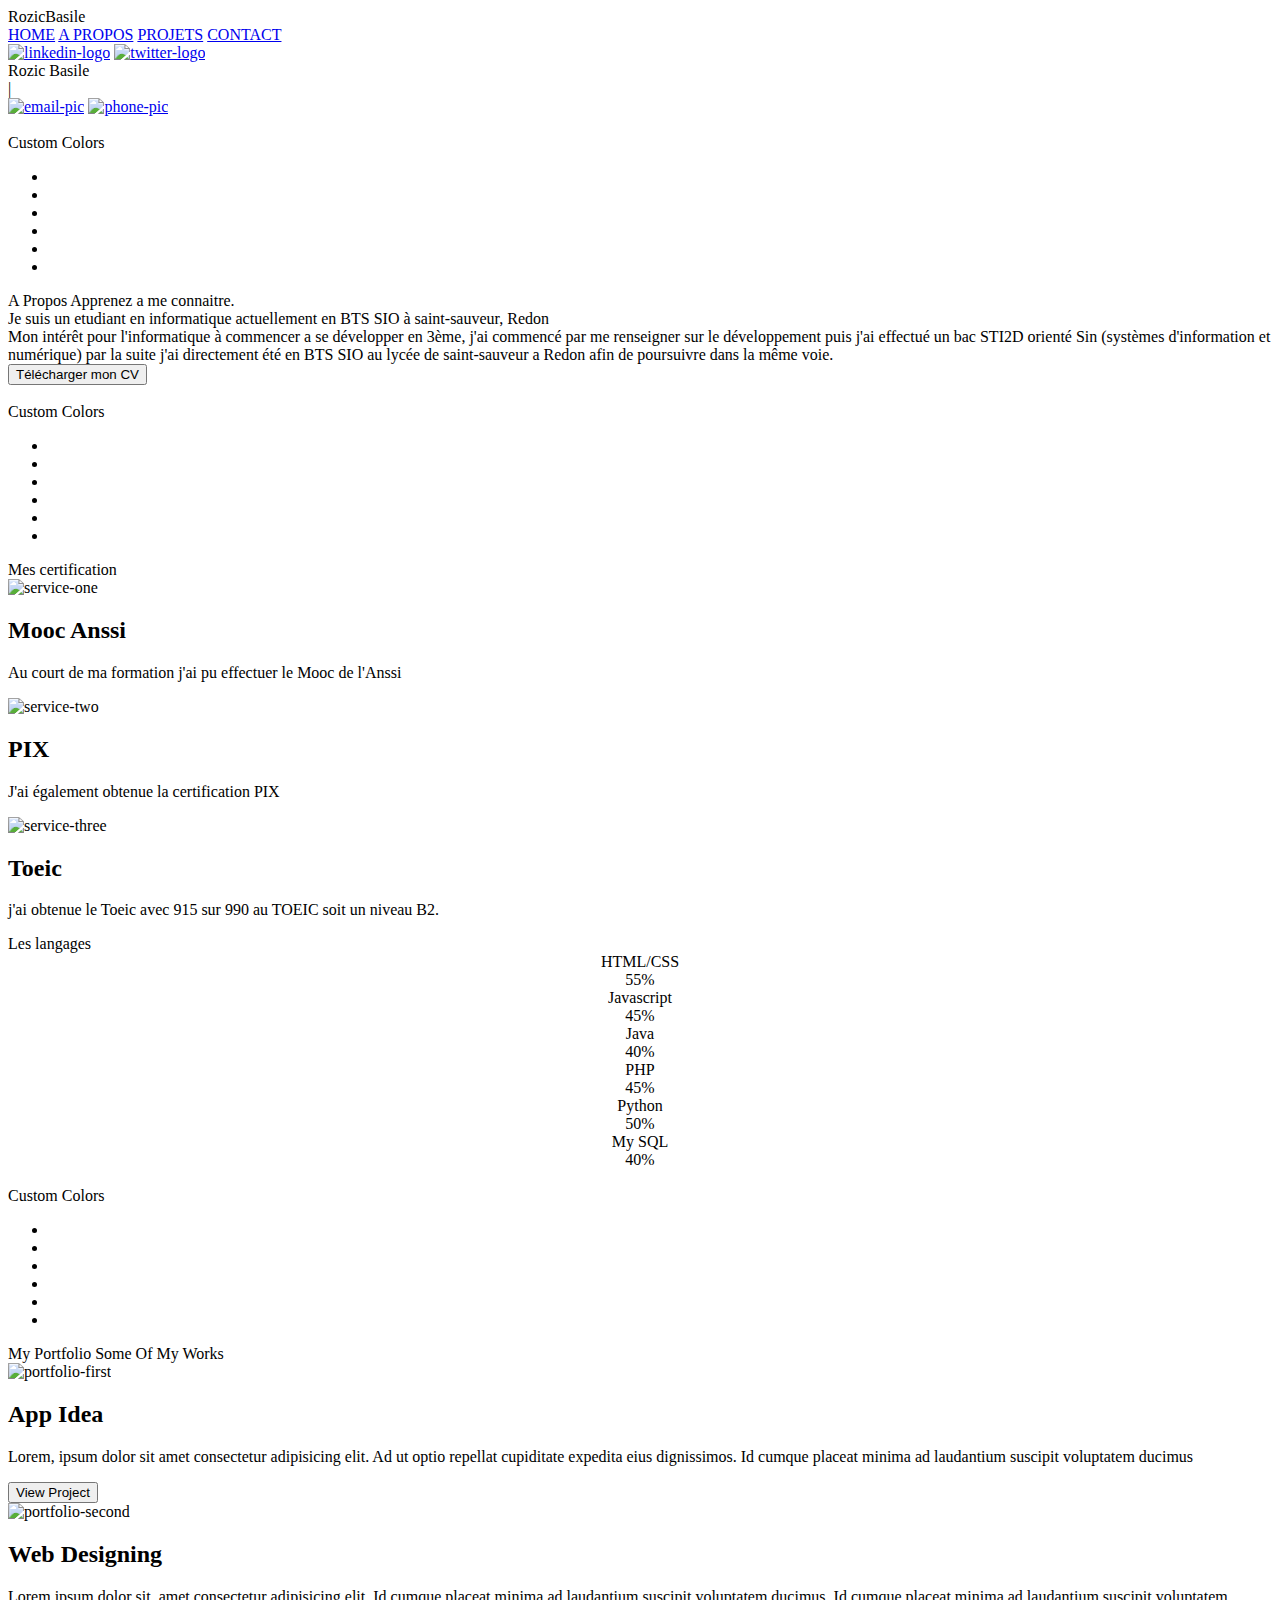
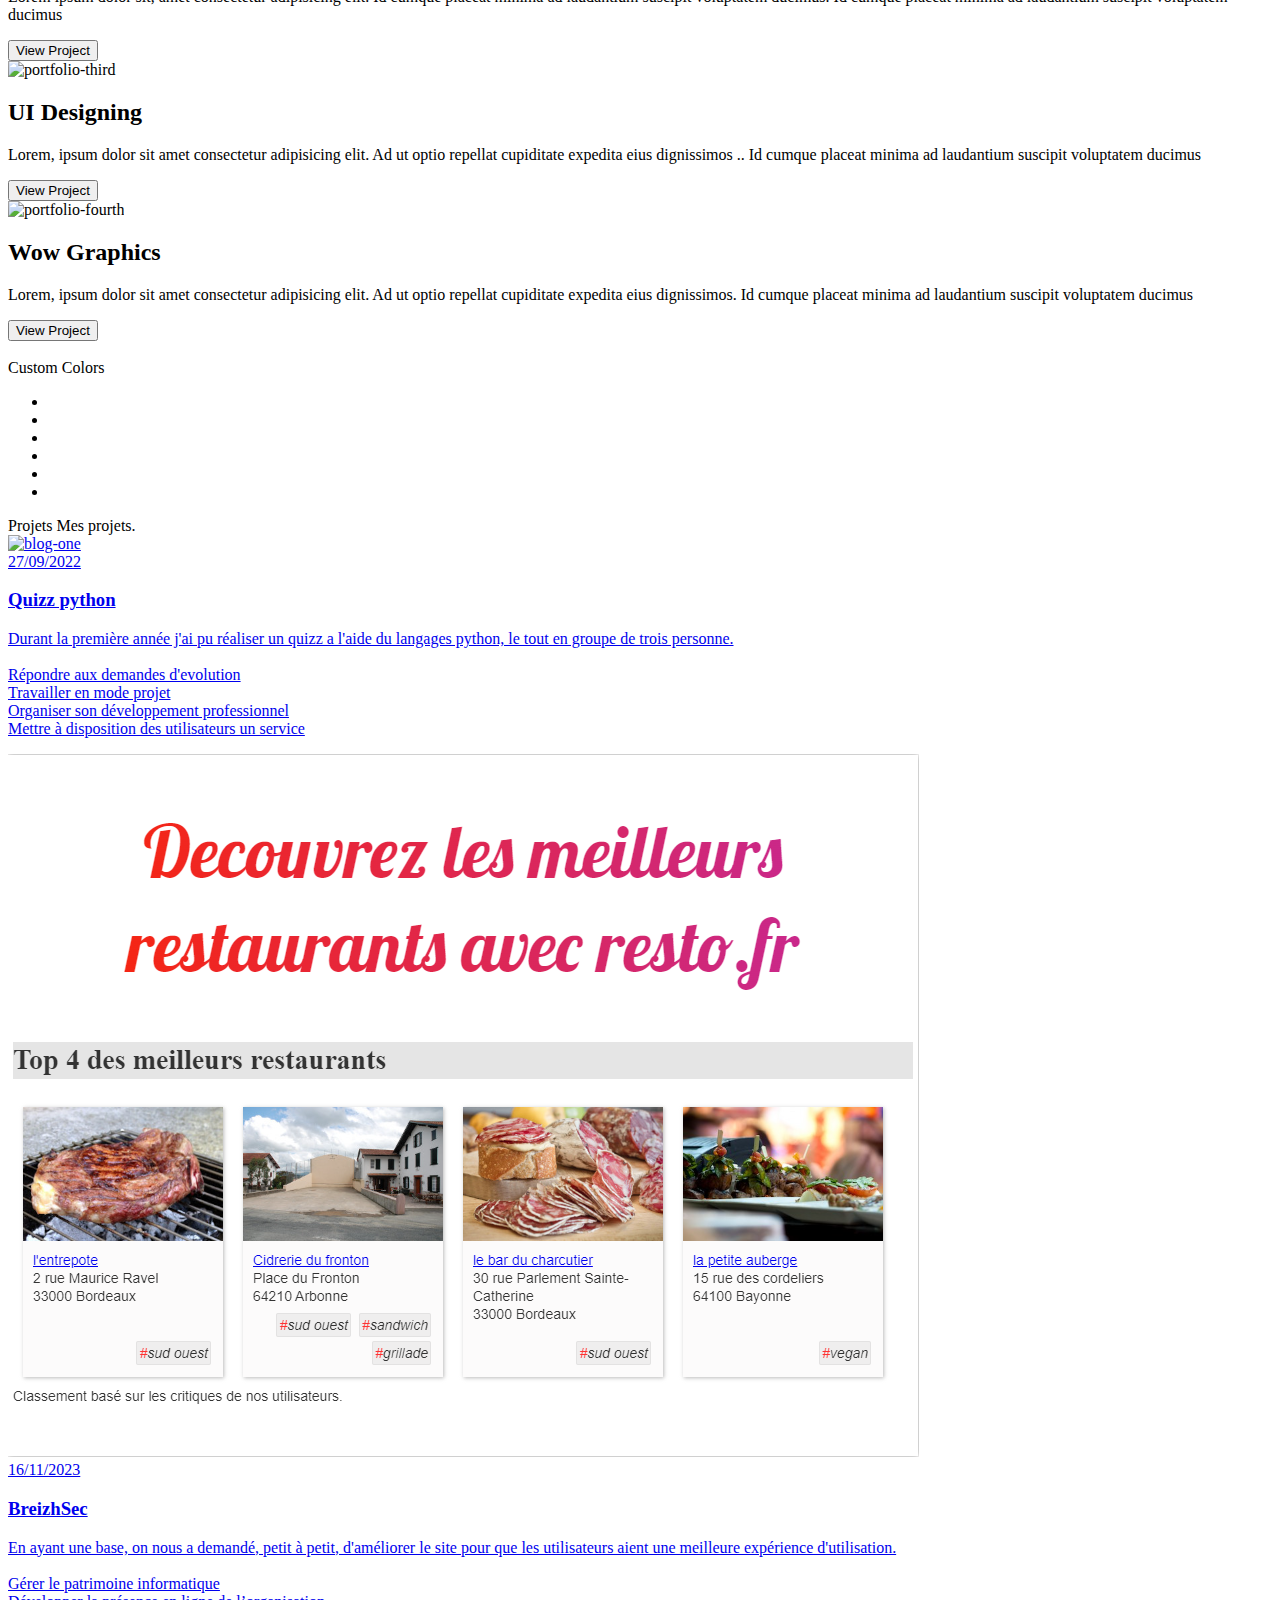
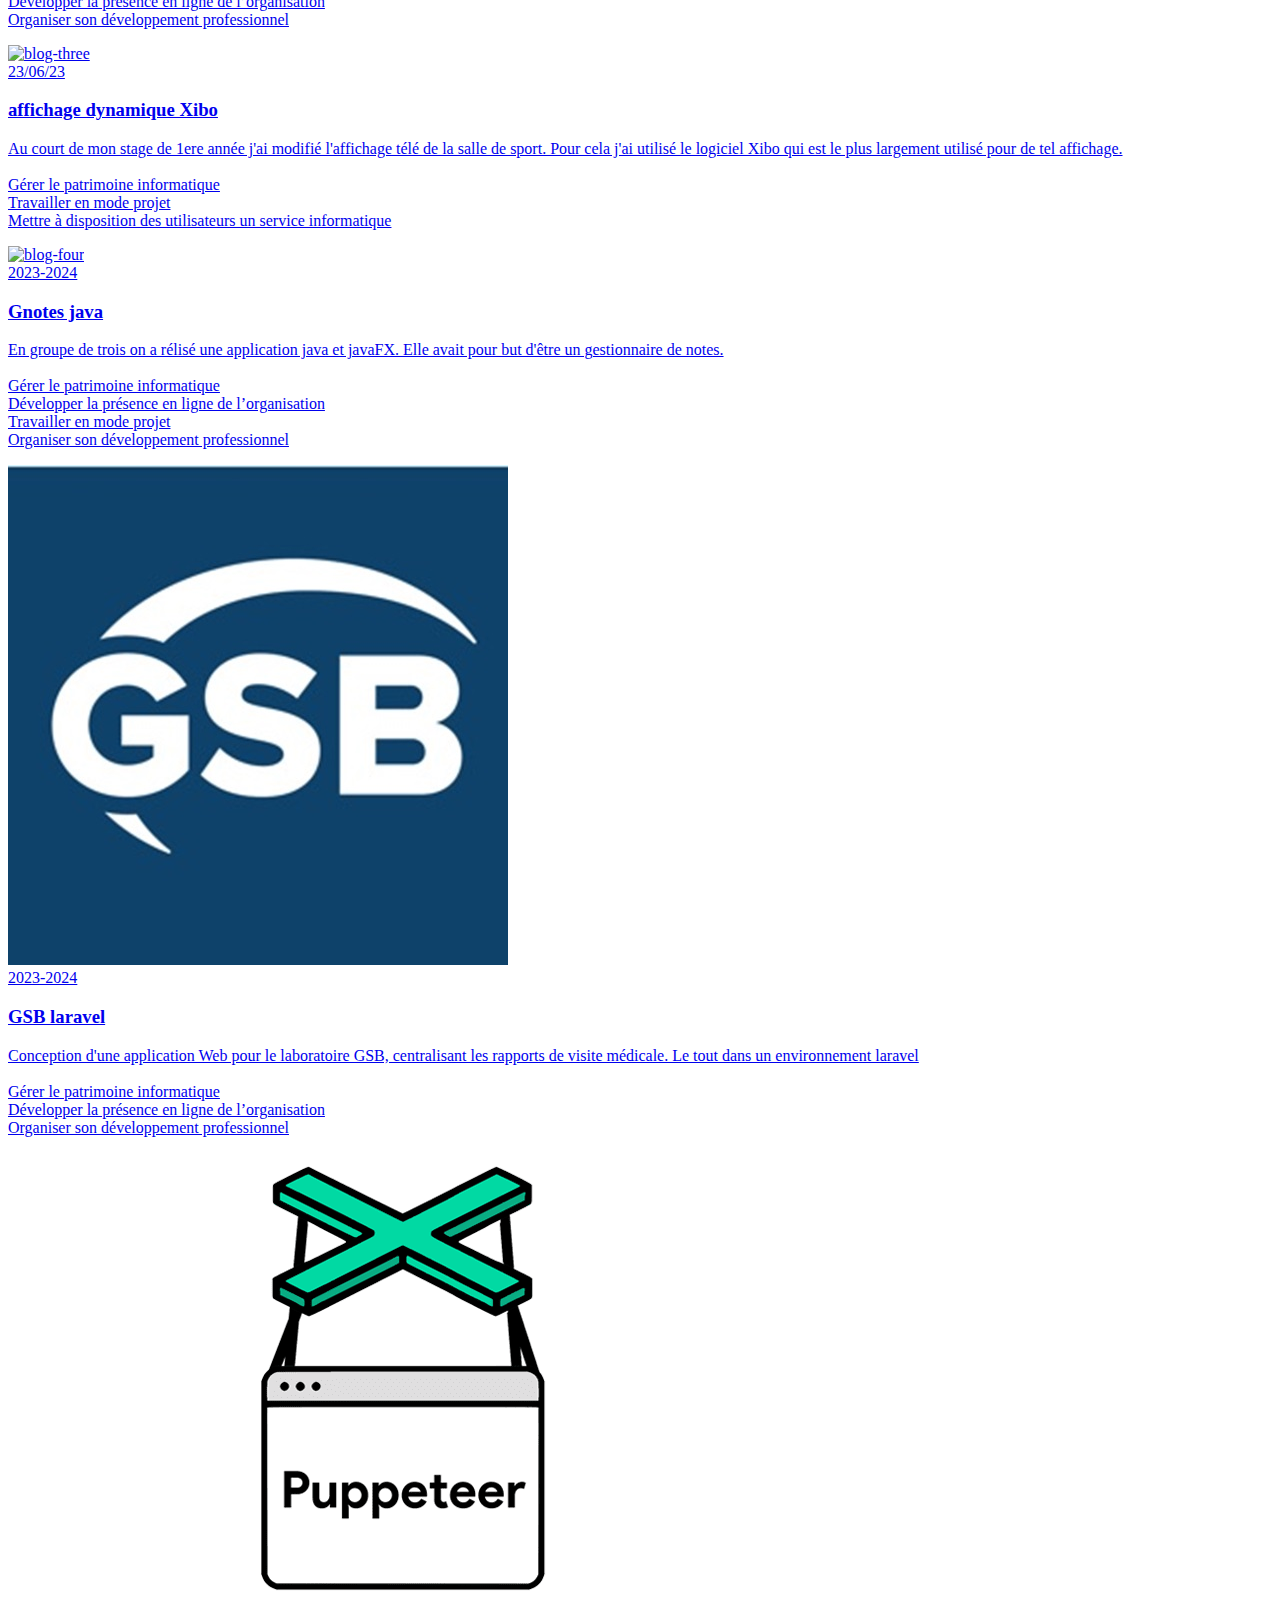
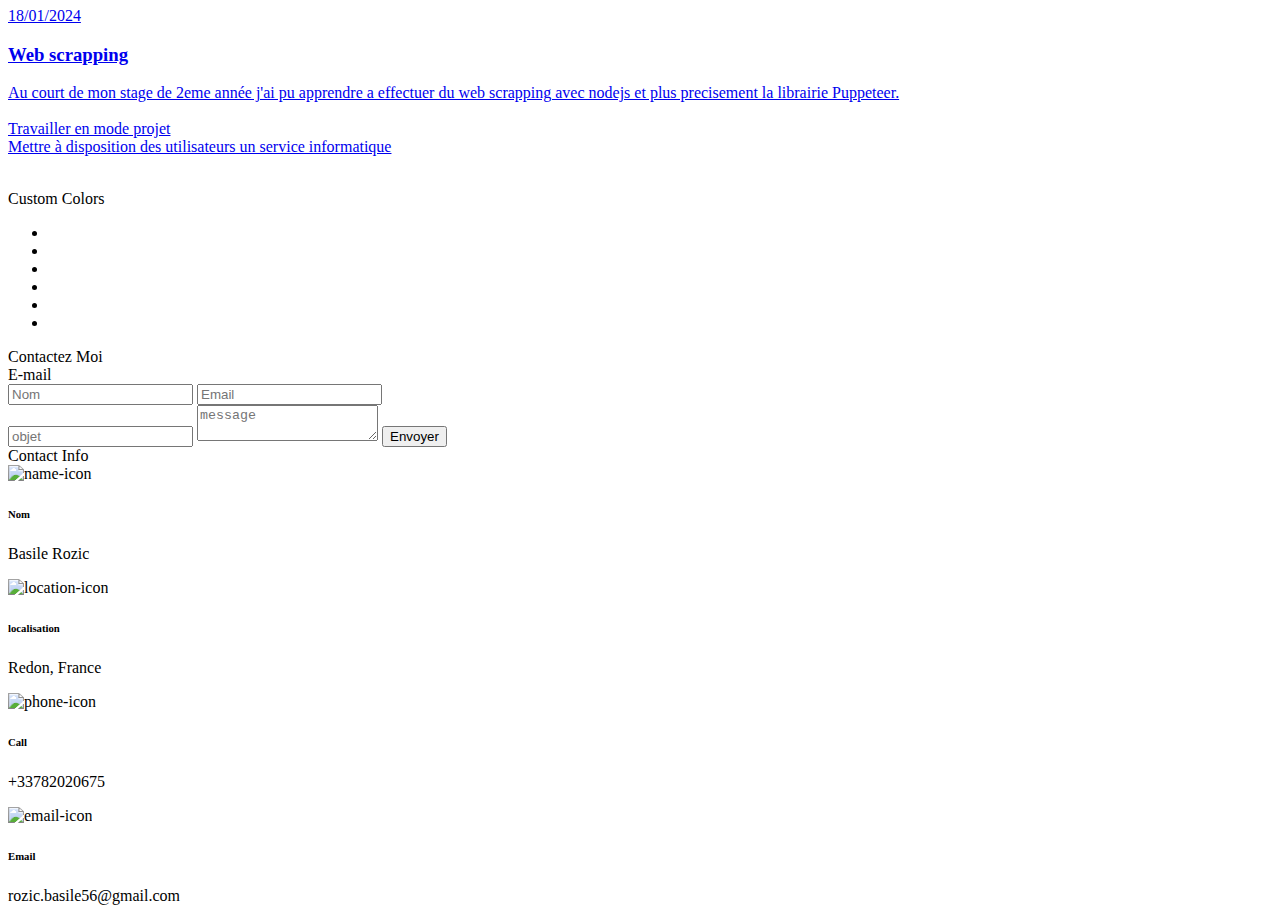
==== commit 923b5699: "Update index.html" ====
--- a/index.html
+++ b/index.html
@@ -407,7 +407,13 @@
                     </div>
                     <div class="blog-text">
                         <h3>Quizz python</h3>
-                        <p>Durant la première année j'ai pu réaliser un quizz a l'aide du langages python, le tout en groupe de trois personne.</p>
+                        <p>Durant la première année j'ai pu réaliser un quizz a l'aide du langages python, le tout en groupe de trois personne.<br>
+                            <br>
+                            Répondre aux demandes d'evolution<br>
+                            Travailler en mode projet<br>
+                            Organiser son développement professionnel<br>
+                            Mettre à disposition des utilisateurs un service<br>
+                        </p>
                     </div></a>
                 </div>      
                 <div class="blogs">
@@ -418,7 +424,12 @@
                    </div>
                    <div class="blog-text">
                        <h3>BreizhSec</h3>
-                       <p>En ayant une base, on nous a demandé, petit à petit, d'améliorer le site pour que les utilisateurs aient une meilleure expérience d'utilisation.</p>
+                       <p>En ayant une base, on nous a demandé, petit à petit, d'améliorer le site pour que les utilisateurs aient une meilleure expérience d'utilisation. <br>
+                        <br>
+                        Gérer le patrimoine informatique<br>
+                        Développer la présence en ligne de l’organisation<br>
+                        Organiser son développement professionnel<br>
+                       </p>
                    </div></a>
                </div>      
                <div class="blogs">
@@ -429,7 +440,12 @@
                    </div>
                    <div class="blog-text">
                        <h3>affichage dynamique Xibo</h3>
-                       <p>Au court de mon stage de 1ere année j'ai modifié l'affichage télé de la salle de sport. Pour cela j'ai utilisé le logiciel Xibo qui est le plus largement utilisé pour de tel affichage.</p>
+                       <p>Au court de mon stage de 1ere année j'ai modifié l'affichage télé de la salle de sport. Pour cela j'ai utilisé le logiciel Xibo qui est le plus largement utilisé pour de tel affichage.<br>
+                        <br>
+                        Gérer le patrimoine informatique<br>
+                        Travailler en mode projet<br>
+                        Mettre à disposition des utilisateurs un service informatique<br>
+                       </p>
                    </div></a>
                </div>
                <div class="blogs">
@@ -440,7 +456,13 @@
                    </div>
                    <div class="blog-text">
                        <h3>Gnotes java</h3>
-                       <p>En groupe de trois on a rélisé une application java et javaFX. Elle avait pour but d'être un gestionnaire de notes.</p>
+                       <p>En groupe de trois on a rélisé une application java et javaFX. Elle avait pour but d'être un gestionnaire de notes.<br>
+                        <br>
+                        Gérer le patrimoine informatique<br>
+                        Développer la présence en ligne de l’organisation<br>
+                        Travailler en mode projet<br>
+                        Organiser son développement professionnel<br>
+                       </p>
                    </div></a>
                </div>  
                <div class="blogs">
@@ -451,7 +473,12 @@
                    </div>
                    <div class="blog-text">
                        <h3>GSB laravel</h3>
-                       <p>Pour un TP en cours, on a dû concevoir une application Web pour le laboratoire GSB, centralisant les rapports de visite médicale. Reprenant l'application Access 2003, elle présente les produits, les coordonnées des praticiens et les détails des visites.</p>
+                       <p>Conception d'une application Web pour le laboratoire GSB, centralisant les rapports de visite médicale. Le tout dans un environnement laravel<br>
+                        <br>
+                        Gérer le patrimoine informatique<br>
+                        Développer la présence en ligne de l’organisation<br>
+                        Organiser son développement professionnel<br>
+                       </p>
                    </div></a>
                </div>  
                <div class="blogs">
@@ -462,7 +489,10 @@
                    </div>
                    <div class="blog-text">
                        <h3>Web scrapping</h3>
-                       <p>Au court de mon stage de 2eme année j'ai pu apprendre a effectuer du web scrapping avec nodejs et plus precisement la librairie Puppeteer.</p>
+                       <p>Au court de mon stage de 2eme année j'ai pu apprendre a effectuer du web scrapping avec nodejs et plus precisement la librairie Puppeteer.<br>
+                        <br>
+                        Travailler en mode projet<br>
+                        Mettre à disposition des utilisateurs un service informatique<br></p>
                    </div></a>
                </div>         
            </div>
